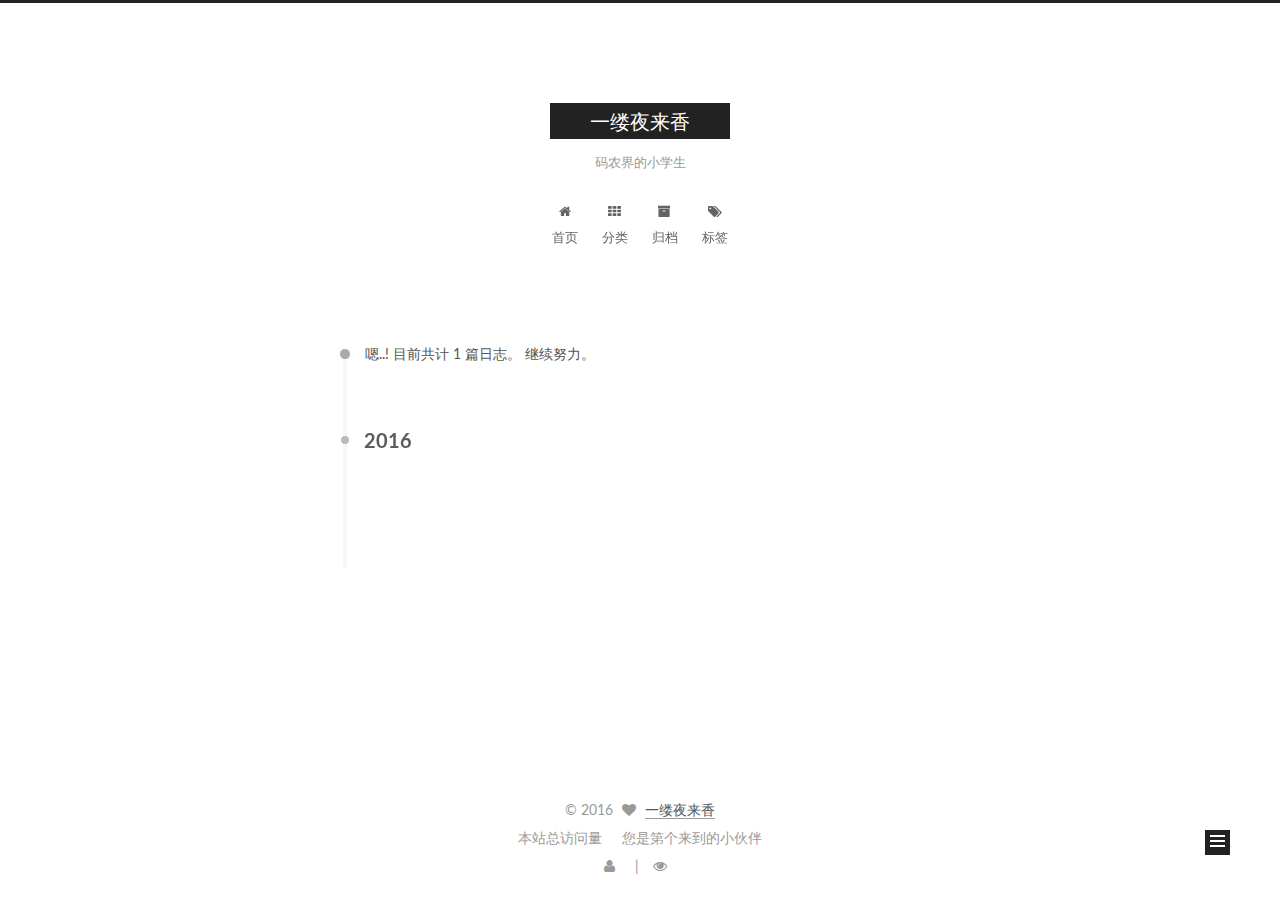
==== archives/index.html @ daef3a77 "Site updated: 2016-09-04 01:50:16" ====
<!doctype html>



  


<html class="theme-next muse use-motion">
<head>
  <meta charset="UTF-8"/>
<meta http-equiv="X-UA-Compatible" content="IE=edge,chrome=1" />
<meta name="viewport" content="width=device-width, initial-scale=1, maximum-scale=1"/>



<meta http-equiv="Cache-Control" content="no-transform" />
<meta http-equiv="Cache-Control" content="no-siteapp" />












  
  
  <link href="/vendors/fancybox/source/jquery.fancybox.css?v=2.1.5" rel="stylesheet" type="text/css" />




  
  
  
  

  
    
    
  

  

  

  

  

  
    
    
    <link href="//fonts.googleapis.com/css?family=Lato:300,300italic,400,400italic,700,700italic&subset=latin,latin-ext" rel="stylesheet" type="text/css">
  






<link href="/vendors/font-awesome/css/font-awesome.min.css?v=4.4.0" rel="stylesheet" type="text/css" />

<link href="/css/main.css?v=5.0.1" rel="stylesheet" type="text/css" />


  <meta name="keywords" content="Yuri, 张晓飞, iOS, Developer, 开发" />








  <link rel="shortcut icon" type="image/x-icon" href="/images/favicon.ico?v=5.0.1" />






<meta name="description" content="身为一名码农界身患轻微洁癖症的弱鸡，在此记录下自己所学所记！">
<meta property="og:type" content="website">
<meta property="og:title" content="一缕夜来香">
<meta property="og:url" content="http://yoursite.com/archives/index.html">
<meta property="og:site_name" content="一缕夜来香">
<meta property="og:description" content="身为一名码农界身患轻微洁癖症的弱鸡，在此记录下自己所学所记！">
<meta name="twitter:card" content="summary">
<meta name="twitter:title" content="一缕夜来香">
<meta name="twitter:description" content="身为一名码农界身患轻微洁癖症的弱鸡，在此记录下自己所学所记！">



<script type="text/javascript" id="hexo.configuration">
  var NexT = window.NexT || {};
  var CONFIG = {
    scheme: 'Muse',
    sidebar: {"position":"left","display":"hide"},
    fancybox: true,
    motion: true,
    duoshuo: {
      userId: 0,
      author: '主编大人'
    }
  };
</script>




  <link rel="canonical" href="http://yoursite.com/archives/"/>

  <title> 归档 | 一缕夜来香 </title>
</head>

<body itemscope itemtype="http://schema.org/WebPage" lang="zh-Hans">

  



  <script type="text/javascript">
    var _hmt = _hmt || [];
    (function() {
      var hm = document.createElement("script");
      hm.src = "//hm.baidu.com/hm.js?8226469474bf3da31503fc166f8c2d74";
      var s = document.getElementsByTagName("script")[0];
      s.parentNode.insertBefore(hm, s);
    })();
  </script>








  
  
    
  

  <div class="container one-collumn sidebar-position-left  page-archive  ">
    <div class="headband"></div>

    <header id="header" class="header" itemscope itemtype="http://schema.org/WPHeader">
      <div class="header-inner"><div class="site-meta ">
  

  <div class="custom-logo-site-title">
    <a href="/"  class="brand" rel="start">
      <span class="logo-line-before"><i></i></span>
      <span class="site-title">一缕夜来香</span>
      <span class="logo-line-after"><i></i></span>
    </a>
  </div>
  <p class="site-subtitle">码农界的小学生</p>
</div>

<div class="site-nav-toggle">
  <button>
    <span class="btn-bar"></span>
    <span class="btn-bar"></span>
    <span class="btn-bar"></span>
  </button>
</div>

<nav class="site-nav">
  

  
    <ul id="menu" class="menu">
      
        
        <li class="menu-item menu-item-home">
          <a href="/" rel="section">
            
              <i class="menu-item-icon fa fa-fw fa-home"></i> <br />
            
            首页
          </a>
        </li>
      
        
        <li class="menu-item menu-item-categories">
          <a href="/categories" rel="section">
            
              <i class="menu-item-icon fa fa-fw fa-th"></i> <br />
            
            分类
          </a>
        </li>
      
        
        <li class="menu-item menu-item-archives">
          <a href="/archives" rel="section">
            
              <i class="menu-item-icon fa fa-fw fa-archive"></i> <br />
            
            归档
          </a>
        </li>
      
        
        <li class="menu-item menu-item-tags">
          <a href="/tags" rel="section">
            
              <i class="menu-item-icon fa fa-fw fa-tags"></i> <br />
            
            标签
          </a>
        </li>
      

      
    </ul>
  

  
</nav>

 </div>
    </header>

    <main id="main" class="main">
      <div class="main-inner">
        <div class="content-wrap">
          <div id="content" class="content">
            

  <section id="posts" class="posts-collapse">
    <span class="archive-move-on"></span>

    <span class="archive-page-counter">
      
      
      
        
      
      嗯..! 目前共计 1 篇日志。 继续努力。
    </span>

    

      
      
      

      
        
        <div class="collection-title">
          <h2 class="archive-year motion-element" id="archive-year-2016">2016</h2>
        </div>
      
      

      

  <article class="post post-type-normal" itemscope itemtype="http://schema.org/Article">
    <header class="post-header">

      <h1 class="post-title">
        
            <a class="post-title-link" href="/2016/09/03/Markdown-Entry-level/" itemprop="url">
              
                <span itemprop="name">Markdown --入门</span>
              
            </a>
        
      </h1>

      <div class="post-meta">
        <time class="post-time" itemprop="dateCreated"
              datetime="2016-09-03T22:09:18+08:00"
              content="2016-09-03" >
          09-03
        </time>
      </div>

    </header>
  </article>



    

  </section>

  



          </div>
          


          

        </div>
        
          
  
  <div class="sidebar-toggle">
    <div class="sidebar-toggle-line-wrap">
      <span class="sidebar-toggle-line sidebar-toggle-line-first"></span>
      <span class="sidebar-toggle-line sidebar-toggle-line-middle"></span>
      <span class="sidebar-toggle-line sidebar-toggle-line-last"></span>
    </div>
  </div>

  <aside id="sidebar" class="sidebar">
    <div class="sidebar-inner">

      

      

      <section class="site-overview sidebar-panel  sidebar-panel-active ">
        <div class="site-author motion-element" itemprop="author" itemscope itemtype="http://schema.org/Person">
          <img class="site-author-image" itemprop="image"
               src="/images/avatar.jpeg"
               alt="一缕夜来香" />
          <p class="site-author-name" itemprop="name">一缕夜来香</p>
          <p class="site-description motion-element" itemprop="description">身为一名码农界身患轻微洁癖症的弱鸡，在此记录下自己所学所记！</p>
        </div>
        <nav class="site-state motion-element">
          <div class="site-state-item site-state-posts">
            <a href="/archives">
              <span class="site-state-item-count">1</span>
              <span class="site-state-item-name">日志</span>
            </a>
          </div>

          
            <div class="site-state-item site-state-categories">
              <a href="/categories">
                <span class="site-state-item-count">1</span>
                <span class="site-state-item-name">分类</span>
              </a>
            </div>
          

          
            <div class="site-state-item site-state-tags">
              <a href="/tags">
                <span class="site-state-item-count">1</span>
                <span class="site-state-item-name">标签</span>
              </a>
            </div>
          

        </nav>

        

        <div class="links-of-author motion-element">
          
        </div>

        
        

        
        

      </section>

      

    </div>
  </aside>


        
      </div>
    </main>

    <footer id="footer" class="footer">
      <div class="footer-inner">
        <div class="copyright" >
  
  &copy; 
  <span itemprop="copyrightYear">2016</span>
  <span class="with-love">
    <i class="fa fa-heart"></i>
  </span>
  <a href="https://github.com/Yuri-Zhang">
  <span class="author" itemprop="copyrightHolder">一缕夜来香</span>
  </a>
</div>

<div >
<script async src="https://dn-lbstatics.qbox.me/busuanzi/2.3/busuanzi.pure.mini.js"></script>

本站总访问量 <span id="busuanzi_value_site_pv"></span> &nbsp&nbsp&nbsp
您是第<span id="busuanzi_value_site_uv"></span>个来到的小伙伴
</div>



        

<div class="busuanzi-count">

  <script async src="https://dn-lbstatics.qbox.me/busuanzi/2.3/busuanzi.pure.mini.js"></script>

  
    <span class="site-uv"><i class="fa fa-user"></i><span class="busuanzi-value" id="busuanzi_value_site_uv"></span></span>
  

  
    <span class="site-pv"><i class="fa fa-eye"></i><span class="busuanzi-value" id="busuanzi_value_site_pv"></span></span>
  
  
</div>



        
      </div>
    </footer>

    <div class="back-to-top">
      <i class="fa fa-arrow-up"></i>
    </div>
  </div>

  

<script type="text/javascript">
  if (Object.prototype.toString.call(window.Promise) !== '[object Function]') {
    window.Promise = null;
  }
</script>









  



  
  <script type="text/javascript" src="/vendors/jquery/index.js?v=2.1.3"></script>

  
  <script type="text/javascript" src="/vendors/fastclick/lib/fastclick.min.js?v=1.0.6"></script>

  
  <script type="text/javascript" src="/vendors/jquery_lazyload/jquery.lazyload.js?v=1.9.7"></script>

  
  <script type="text/javascript" src="/vendors/velocity/velocity.min.js?v=1.2.1"></script>

  
  <script type="text/javascript" src="/vendors/velocity/velocity.ui.min.js?v=1.2.1"></script>

  
  <script type="text/javascript" src="/vendors/fancybox/source/jquery.fancybox.pack.js?v=2.1.5"></script>


  


  <script type="text/javascript" src="/js/src/utils.js?v=5.0.1"></script>

  <script type="text/javascript" src="/js/src/motion.js?v=5.0.1"></script>



  
  

  
  
    <script type="text/javascript" id="motion.page.archive">
      $('.archive-year').velocity('transition.slideLeftIn');
    </script>
  


  


  <script type="text/javascript" src="/js/src/bootstrap.js?v=5.0.1"></script>



  

  
    
  

  <script type="text/javascript">
    var duoshuoQuery = {short_name:"yuriZhang"};
    (function() {
      var ds = document.createElement('script');
      ds.type = 'text/javascript';ds.async = true;
      ds.id = 'duoshuo-script';
      ds.src = (document.location.protocol == 'https:' ? 'https:' : 'http:') + '//static.duoshuo.com/embed.js';
      ds.charset = 'UTF-8';
      (document.getElementsByTagName('head')[0]
      || document.getElementsByTagName('body')[0]).appendChild(ds);
    })();
  </script>

  
    
    <script src="/vendors/ua-parser-js/dist/ua-parser.min.js?v=0.7.9"></script>
    <script src="/js/src/hook-duoshuo.js"></script>
  






  
  

  

  

  
  <script src="https://cdn1.lncld.net/static/js/av-core-mini-0.6.1.js"></script>
  <script>AV.initialize("wC2yQPyVzSHavWP2VVxGNgS5-gzGzoHsz", "Kh1sPhm7o3OYrS1BDPRn17fr");</script>
  <script>
    function showTime(Counter) {
      var query = new AV.Query(Counter);
      var entries = [];
      var $visitors = $(".leancloud_visitors");

      $visitors.each(function () {
        entries.push( $(this).attr("id").trim() );
      });

      query.containedIn('url', entries);
      query.find()
        .done(function (results) {
          var COUNT_CONTAINER_REF = '.leancloud-visitors-count';

          if (results.length === 0) {
            $visitors.find(COUNT_CONTAINER_REF).text(0);
            return;
          }

          for (var i = 0; i < results.length; i++) {
            var item = results[i];
            var url = item.get('url');
            var time = item.get('time');
            var element = document.getElementById(url);

            $(element).find(COUNT_CONTAINER_REF).text(time);
          }
          for(var i = 0; i < entries.length; i++) {
            var url = entries[i];
            var element = document.getElementById(url);
            var countSpan = $(element).find(COUNT_CONTAINER_REF);
            if( countSpan.text() == '') {
              countSpan.text(0);
            }
          }
        })
        .fail(function (object, error) {
          console.log("Error: " + error.code + " " + error.message);
        });
    }

    function addCount(Counter) {
      var $visitors = $(".leancloud_visitors");
      var url = $visitors.attr('id').trim();
      var title = $visitors.attr('data-flag-title').trim();
      var query = new AV.Query(Counter);

      query.equalTo("url", url);
      query.find({
        success: function(results) {
          if (results.length > 0) {
            var counter = results[0];
            counter.fetchWhenSave(true);
            counter.increment("time");
            counter.save(null, {
              success: function(counter) {
                var $element = $(document.getElementById(url));
                $element.find('.leancloud-visitors-count').text(counter.get('time'));
              },
              error: function(counter, error) {
                console.log('Failed to save Visitor num, with error message: ' + error.message);
              }
            });
          } else {
            var newcounter = new Counter();
            /* Set ACL */
            var acl = new AV.ACL();
            acl.setPublicReadAccess(true);
            acl.setPublicWriteAccess(true);
            newcounter.setACL(acl);
            /* End Set ACL */
            newcounter.set("title", title);
            newcounter.set("url", url);
            newcounter.set("time", 1);
            newcounter.save(null, {
              success: function(newcounter) {
                var $element = $(document.getElementById(url));
                $element.find('.leancloud-visitors-count').text(newcounter.get('time'));
              },
              error: function(newcounter, error) {
                console.log('Failed to create');
              }
            });
          }
        },
        error: function(error) {
          console.log('Error:' + error.code + " " + error.message);
        }
      });
    }

    $(function() {
      var Counter = AV.Object.extend("Counter");
      if ($('.leancloud_visitors').length == 1) {
        addCount(Counter);
      } else if ($('.post-title-link').length > 1) {
        showTime(Counter);
      }
    });
  </script>



  

</body>
</html>
---- css/main.css ----
/* normalize.css v3.0.2 | MIT License | git.io/normalize */
html {
  font-family: sans-serif; /* 1 */
  -ms-text-size-adjust: 100%; /* 2 */
  -webkit-text-size-adjust: 100%; /* 2 */
}
body {
  margin: 0;
}
article,
aside,
details,
figcaption,
figure,
footer,
header,
hgroup,
main,
menu,
nav,
section,
summary {
  display: block;
}
audio,
canvas,
progress,
video {
  display: inline-block; /* 1 */
  vertical-align: baseline; /* 2 */
}
audio:not([controls]) {
  display: none;
  height: 0;
}
[hidden],
template {
  display: none;
}
a {
  background-color: transparent;
}
a:active,
a:hover {
  outline: 0;
}
abbr[title] {
  border-bottom: 1px dotted;
}
b,
strong {
  font-weight: bold;
}
dfn {
  font-style: italic;
}
h1 {
  font-size: 2em;
  margin: 0.67em 0;
}
mark {
  background: #ff0;
  color: #000;
}
small {
  font-size: 80%;
}
sub,
sup {
  font-size: 75%;
  line-height: 0;
  position: relative;
  vertical-align: baseline;
}
sup {
  top: -0.5em;
}
sub {
  bottom: -0.25em;
}
img {
  border: 0;
}
svg:not(:root) {
  overflow: hidden;
}
figure {
  margin: 1em 40px;
}
hr {
  -moz-box-sizing: content-box;
  box-sizing: content-box;
  height: 0;
}
pre {
  overflow: auto;
}
code,
kbd,
pre,
samp {
  font-family: monospace, monospace;
  font-size: 1em;
}
button,
input,
optgroup,
select,
textarea {
  color: inherit; /* 1 */
  font: inherit; /* 2 */
  margin: 0; /* 3 */
}
button {
  overflow: visible;
}
button,
select {
  text-transform: none;
}
button,
html input[type="button"],
input[type="reset"],
input[type="submit"] {
  -webkit-appearance: button; /* 2 */
  cursor: pointer; /* 3 */
}
button[disabled],
html input[disabled] {
  cursor: default;
}
button::-moz-focus-inner,
input::-moz-focus-inner {
  border: 0;
  padding: 0;
}
input {
  line-height: normal;
}
input[type="checkbox"],
input[type="radio"] {
  box-sizing: border-box; /* 1 */
  padding: 0; /* 2 */
}
input[type="number"]::-webkit-inner-spin-button,
input[type="number"]::-webkit-outer-spin-button {
  height: auto;
}
input[type="search"] {
  -webkit-appearance: textfield; /* 1 */
  -moz-box-sizing: content-box;
  -webkit-box-sizing: content-box; /* 2 */
  box-sizing: content-box;
}
input[type="search"]::-webkit-search-cancel-button,
input[type="search"]::-webkit-search-decoration {
  -webkit-appearance: none;
}
fieldset {
  border: 1px solid #c0c0c0;
  margin: 0 2px;
  padding: 0.35em 0.625em 0.75em;
}
legend {
  border: 0; /* 1 */
  padding: 0; /* 2 */
}
textarea {
  overflow: auto;
}
optgroup {
  font-weight: bold;
}
table {
  border-collapse: collapse;
  border-spacing: 0;
}
td,
th {
  padding: 0;
}
::selection {
  background: #262a30;
  color: #fff;
}
body {
  position: relative;
  font-family: 'Lato', "PingFang SC", "Microsoft YaHei", sans-serif;
  font-size: 14px;
  line-height: 2;
  color: #555;
  background: #fff;
}
@media (max-width: 767px) {
  body {
    padding-right: 0 !important;
  }
}
@media (min-width: 768px) and (max-width: 991px) {
  body {
    padding-right: 0 !important;
  }
}
@media (min-width: 1600px) {
  body {
    font-size: 16px;
  }
}
h1,
h2,
h3,
h4,
h5,
h6 {
  margin: 0;
  padding: 0;
  font-weight: bold;
  line-height: 1.5;
  font-family: 'Lato', "PingFang SC", "Microsoft YaHei", sans-serif;
}
h2,
h3,
h4,
h5,
h6 {
  margin: 20px 0 15px;
}
h1 {
  font-size: 22px;
}
@media (max-width: 767px) {
  h1 {
    font-size: 18px;
  }
}
h2 {
  font-size: 20px;
}
@media (max-width: 767px) {
  h2 {
    font-size: 16px;
  }
}
h3 {
  font-size: 18px;
}
@media (max-width: 767px) {
  h3 {
    font-size: 14px;
  }
}
h4 {
  font-size: 16px;
}
@media (max-width: 767px) {
  h4 {
    font-size: 12px;
  }
}
h5 {
  font-size: 14px;
}
@media (max-width: 767px) {
  h5 {
    font-size: 10px;
  }
}
h6 {
  font-size: 12px;
}
@media (max-width: 767px) {
  h6 {
    font-size: 8px;
  }
}
p {
  margin: 0 0 25px 0;
}
a {
  color: #555;
  text-decoration: none;
  border-bottom: 1px solid #999;
  word-wrap: break-word;
}
a:hover {
  color: #222;
  border-bottom-color: #222;
}
ul {
  list-style: none;
}
blockquote {
  margin: 0;
  padding: 0;
}
img {
  display: block;
  margin: auto;
  max-width: 100%;
  height: auto;
}
hr {
  margin: 40px 0;
  height: 3px;
  border: none;
  background-color: #ddd;
  background-image: repeating-linear-gradient(-45deg, #fff, #fff 4px, transparent 4px, transparent 8px);
}
blockquote {
  padding: 0 15px;
  color: #666;
  border-left: 4px solid #ddd;
}
blockquote cite::before {
  content: "-";
  padding: 0 5px;
}
dt {
  font-weight: 700;
}
dd {
  margin: 0;
  padding: 0;
}
.text-left {
  text-align: left;
}
.text-center {
  text-align: center;
}
.text-right {
  text-align: right;
}
.text-justify {
  text-align: justify;
}
.text-nowrap {
  white-space: nowrap;
}
.text-lowercase {
  text-transform: lowercase;
}
.text-uppercase {
  text-transform: uppercase;
}
.text-capitalize {
  text-transform: capitalize;
}
.center-block {
  display: block;
  margin-left: auto;
  margin-right: auto;
}
.clearfix:before,
.clearfix:after {
  content: " ";
  display: table;
}
.clearfix:after {
  clear: both;
}
.pullquote {
  width: 45%;
}
.pullquote.left {
  float: left;
  margin-left: 5px;
  margin-right: 10px;
}
.pullquote.right {
  float: right;
  margin-left: 10px;
  margin-right: 5px;
}
.affix.affix.affix {
  position: fixed;
}
.translation {
  margin-top: -20px;
  font-size: 14px;
  color: #999;
}
.scrollbar-measure {
  width: 100px;
  height: 100px;
  overflow: scroll;
  position: absolute;
  top: -9999px;
}
.use-motion .motion-element {
  opacity: 0;
}
#local-search-input {
  padding: 3px;
  border: none;
  text-indent: 14px;
  border-radius: 0;
  width: 140px;
  outline: none;
  border-bottom: 1px solid #999;
  background: inherit;
  opacity: 0.5;
}
#local-search-input:focus {
  opacity: 1;
}
.search-icon {
  position: absolute;
  top: 9px;
}
table {
  margin: 20px 0;
  width: 100%;
  border-collapse: collapse;
  border-spacing: 0;
  border: 1px solid #ddd;
  font-size: 14px;
  table-layout: fixed;
  word-wrap: break-all;
}
table>tbody>tr:nth-of-type(odd) {
  background-color: #f9f9f9;
}
table>tbody>tr:hover {
  background-color: #f5f5f5;
}
caption,
th,
td {
  padding: 8px;
  text-align: left;
  vertical-align: middle;
  font-weight: normal;
}
th,
td {
  border-bottom: 3px solid #ddd;
  border-right: 1px solid #eee;
}
th {
  padding-bottom: 10px;
  font-weight: 700;
}
td {
  border-bottom-width: 1px;
}
html,
body {
  height: 100%;
}
.container {
  position: relative;
  min-height: 100%;
}
.header-inner {
  margin: 0 auto;
  padding: 100px 0 70px;
  width: 700px;
}
@media (min-width: 1600px) {
  .container .header-inner {
    width: 900px;
  }
}
.main {
  padding-bottom: 150px;
}
.main-inner {
  margin: 0 auto;
  width: 700px;
}
@media (min-width: 1600px) {
  .container .main-inner {
    width: 900px;
  }
}
.footer {
  position: absolute;
  left: 0;
  bottom: 0;
  width: 100%;
  min-height: 50px;
}
.footer-inner {
  box-sizing: border-box;
  margin: 20px auto;
  width: 700px;
}
@media (min-width: 1600px) {
  .container .footer-inner {
    width: 900px;
  }
}
pre,
.highlight {
  overflow: auto;
  margin: 20px 0;
  padding: 15px;
  font-size: 13px;
  color: #ccc;
  background: #2d2d2d;
  line-height: 1.6;
}
pre,
code {
  font-family: consolas, Menlo, "PingFang SC", "Microsoft YaHei", monospace;
}
code {
  padding: 2px 4px;
  word-break: break-all;
  color: #555;
  background: #eee;
  border-radius: 4px;
  font-size: 13px;
}
pre code {
  padding: 0;
  color: #ccc;
  background: none;
  text-shadow: none;
}
.highlight pre {
  border: none;
  margin: 0;
  padding: 1px;
}
.highlight table {
  margin: 0;
  width: auto;
  border: none;
}
.highlight td {
  border: none;
  padding: 0;
}
.highlight figcaption {
  font-size: 1em;
  color: #ccc;
  line-height: 1em;
  margin-bottom: 1em;
}
.highlight figcaption:before,
.highlight figcaption:after {
  content: " ";
  display: table;
}
.highlight figcaption:after {
  clear: both;
}
.highlight figcaption a {
  float: right;
  color: #ccc;
}
.highlight figcaption a:hover {
  border-bottom-color: #ccc;
}
.highlight .gutter pre {
  color: #666;
  text-align: right;
  padding-right: 20px;
}
.highlight .line {
  height: 20px;
}
.gist table {
  width: auto;
}
.gist table td {
  border: none;
}
pre .comment {
  color: #999;
}
pre .variable,
pre .attribute,
pre .tag,
pre .regexp,
pre .ruby .constant,
pre .xml .tag .title,
pre .xml .pi,
pre .xml .doctype,
pre .html .doctype,
pre .css .id,
pre .css .class,
pre .css .pseudo {
  color: #f2777a;
}
pre .number,
pre .preprocessor,
pre .built_in,
pre .literal,
pre .params,
pre .constant,
pre .command {
  color: #f99157;
}
pre .ruby .class .title,
pre .css .rules .attribute,
pre .string,
pre .value,
pre .inheritance,
pre .header,
pre .ruby .symbol,
pre .xml .cdata,
pre .special,
pre .number,
pre .formula {
  color: #9c9;
}
pre .title,
pre .css .hexcolor {
  color: #6cc;
}
pre .function,
pre .python .decorator,
pre .python .title,
pre .ruby .function .title,
pre .ruby .title .keyword,
pre .perl .sub,
pre .javascript .title,
pre .coffeescript .title {
  color: #69c;
}
pre .keyword,
pre .javascript .function {
  color: #c9c;
}
.full-image.full-image.full-image {
  border: none;
  max-width: 100%;
  width: auto;
  margin: 20px auto;
}
@media (min-width: 992px) {
  .full-image.full-image.full-image {
    max-width: none;
    width: 126%;
    margin: 0 -13%;
  }
}
.blockquote-center,
.page-home .post-type-quote blockquote,
.page-post-detail .post-type-quote blockquote {
  position: relative;
  margin: 40px 0;
  padding: 0;
  border-left: none;
  text-align: center;
}
.blockquote-center::before,
.page-home .post-type-quote blockquote::before,
.page-post-detail .post-type-quote blockquote::before,
.blockquote-center::after,
.page-home .post-type-quote blockquote::after,
.page-post-detail .post-type-quote blockquote::after {
  position: absolute;
  content: ' ';
  display: block;
  width: 100%;
  height: 24px;
  opacity: 0.2;
  background-repeat: no-repeat;
  background-position: 0 -6px;
  background-size: 22px 22px;
}
.blockquote-center::before,
.page-home .post-type-quote blockquote::before,
.page-post-detail .post-type-quote blockquote::before {
  top: -20px;
  background-image: url("../images/quote-l.svg");
  border-top: 1px solid #ccc;
}
.blockquote-center::after,
.page-home .post-type-quote blockquote::after,
.page-post-detail .post-type-quote blockquote::after {
  bottom: -20px;
  background-image: url("../images/quote-r.svg");
  border-bottom: 1px solid #ccc;
  background-position: 100% 8px;
}
.blockquote-center p,
.page-home .post-type-quote blockquote p,
.page-post-detail .post-type-quote blockquote p,
.blockquote-center div,
.page-home .post-type-quote blockquote div,
.page-post-detail .post-type-quote blockquote div {
  text-align: center;
}
.post .post-body .group-picture img {
  box-sizing: border-box;
  padding: 0 3px;
  border: none;
}
.post .group-picture-row {
  overflow: hidden;
  margin-top: 6px;
}
.post .group-picture-row:first-child {
  margin-top: 0;
}
.post .group-picture-column {
  float: left;
}
.page-post-detail .post-body .group-picture-column {
  float: none;
  margin-top: 10px;
  width: auto !important;
}
.page-post-detail .post-body .group-picture-column img {
  margin: 0 auto;
}
.page-archive .group-picture-container {
  overflow: hidden;
}
.page-archive .group-picture-row {
  float: left;
}
.page-archive .group-picture-row:first-child {
  margin-top: 6px;
}
.page-archive .group-picture-column {
  max-width: 150px;
  max-height: 150px;
}
.btn {
  display: inline-block;
  padding: 0 20px;
  font-size: 14px;
  color: #fff;
  background: #222;
  border: 2px solid #222;
  text-decoration: none;
  border-radius: 0;
  transition-property: background-color;
  transition-duration: 0.2s;
  transition-timing-function: ease-in-out;
  transition-delay: 0s;
}
.btn:hover,
.post-more-link .btn:hover {
  border-color: #222;
  color: #222;
  background: #fff;
}
.btn-bar {
  display: block;
  width: 22px;
  height: 2px;
  background: #555;
  border-radius: 1px;
}
.btn-bar+.btn-bar {
  margin-top: 4px;
}
.pagination {
  margin: 120px 0 40px;
  text-align: center;
  border-top: 1px solid #eee;
}
.page-number-basic,
.pagination .prev,
.pagination .next,
.pagination .page-number,
.pagination .space {
  display: inline-block;
  position: relative;
  top: -1px;
  margin: 0 10px;
  padding: 0 10px;
  line-height: 30px;
}
@media (max-width: 767px) {
  .page-number-basic,
  .pagination .prev,
  .pagination .next,
  .pagination .page-number,
  .pagination .space {
    margin: 0 5px;
  }
}
.pagination .prev,
.pagination .next,
.pagination .page-number {
  border-bottom: 0;
  border-top: 1px solid #eee;
  transition-property: border-color;
  transition-duration: 0.2s;
  transition-timing-function: ease-in-out;
  transition-delay: 0s;
}
.pagination .prev:hover,
.pagination .next:hover,
.pagination .page-number:hover {
  border-top-color: #222;
}
.pagination .space {
  padding: 0;
  margin: 0;
}
.pagination .prev {
  margin-left: 0;
}
.pagination .next {
  margin-right: 0;
}
.pagination .page-number.current {
  color: #fff;
  background: #ccc;
  border-top-color: #ccc;
}
@media (max-width: 767px) {
  .pagination {
    border-top: none;
  }
  .pagination .prev,
  .pagination .next,
  .pagination .page-number {
    margin-bottom: 10px;
    border-top: 0;
    border-bottom: 1px solid #eee;
  }
  .pagination .prev:hover,
  .pagination .next:hover,
  .pagination .page-number:hover {
    border-bottom-color: #222;
  }
}
.comments {
  margin: 60px 20px 0;
}
.tag-cloud {
  text-align: center;
}
.tag-cloud a {
  display: inline-block;
  margin: 10px;
}
.back-to-top {
  box-sizing: border-box;
  position: fixed;
  bottom: -100px;
  right: 50px;
  z-index: 1050;
  padding: 0 6px;
  width: 25px;
  background: #222;
  font-size: 12px;
  opacity: 1;
  color: #fff;
  cursor: pointer;
  text-align: center;
  -webkit-transform: translateZ(0);
  transition-property: bottom;
  transition-duration: 0.2s;
  transition-timing-function: ease-in-out;
  transition-delay: 0s;
}
@media (max-width: 767px) {
  .back-to-top {
    display: none;
  }
}
@media (min-width: 768px) and (max-width: 991px) {
  .back-to-top {
    display: none;
  }
}
.back-to-top.back-to-top-on {
  bottom: 19px;
}
.header {
  background: #fff;
}
.header-inner {
  position: relative;
}
.headband {
  height: 3px;
  background: #222;
}
.site-meta {
  margin: 0;
  text-align: center;
}
@media (max-width: 767px) {
  .site-meta {
    text-align: center;
  }
}
.brand {
  position: relative;
  display: inline-block;
  padding: 0 40px;
  color: #fff;
  background: #222;
  border-bottom: none;
}
.brand:hover {
  color: #fff;
}
.logo {
  display: inline-block;
  margin-right: 5px;
  line-height: 36px;
  vertical-align: top;
}
.site-title {
  display: inline-block;
  vertical-align: top;
  line-height: 36px;
  font-size: 20px;
  font-weight: normal;
  font-family: 'Lato', "PingFang SC", "Microsoft YaHei", sans-serif;
}
.site-subtitle {
  margin-top: 10px;
  font-size: 13px;
  color: #999;
}
.use-motion .brand {
  opacity: 0;
}
.use-motion .logo,
.use-motion .site-title,
.use-motion .site-subtitle {
  opacity: 0;
  position: relative;
  top: -10px;
}
.site-nav-toggle {
  display: none;
  position: absolute;
  top: 10px;
  left: 10px;
}
@media (max-width: 767px) {
  .site-nav-toggle {
    display: block;
  }
}
.site-nav-toggle button {
  margin-top: 2px;
  padding: 9px 10px;
  background: transparent;
  border: none;
}
@media (max-width: 767px) {
  .site-nav {
    display: none;
    margin: 0 -10px;
    padding: 0 10px;
    clear: both;
    border-top: 1px solid #ddd;
  }
}
@media (min-width: 768px) and (max-width: 991px) {
  .site-nav {
    display: block !important;
  }
}
@media (min-width: 992px) {
  .site-nav {
    display: block !important;
  }
}
.menu {
  margin-top: 20px;
  padding-left: 0;
  text-align: center;
}
.menu .menu-item {
  display: inline-block;
  margin: 0 10px;
}
@media screen and (max-width: 767px) {
  .menu .menu-item {
    margin-top: 10px;
  }
}
.menu .menu-item a {
  display: block;
  font-size: 13px;
  text-transform: capitalize;
  line-height: inherit;
  border-bottom: 1px solid transparent;
  transition-property: border-color;
  transition-duration: 0.2s;
  transition-timing-function: ease-in-out;
  transition-delay: 0s;
}
.menu .menu-item a:hover {
  border-bottom-color: #222;
}
.menu .menu-item .fa {
  margin-right: 5px;
}
.use-motion .menu-item {
  opacity: 0;
}
.post-body {
  font-family: 'Lato', "PingFang SC", "Microsoft YaHei", sans-serif;
}
@media (max-width: 767px) {
  .post-body {
    word-break: break-word;
  }
}
.post-body .fancybox img {
  display: block !important;
  margin: 0 auto;
  cursor: pointer;
  cursor: zoom-in;
  cursor: -webkit-zoom-in;
}
.post-body .image-caption,
.post-body .figure .caption {
  margin: 10px auto 15px;
  text-align: center;
  font-size: 14px;
  color: #999;
  font-weight: bold;
  line-height: 1;
}
.post-sticky-flag {
  display: inline-block;
  font-size: 16px;
  -ms-transform: rotate(30deg);
  -webkit-transform: rotate(30deg);
  -moz-transform: rotate(30deg);
  -ms-transform: rotate(30deg);
  -o-transform: rotate(30deg);
  transform: rotate(30deg);
}
.posts-expand {
  padding-top: 40px;
}
@media (max-width: 767px) {
  .posts-expand {
    margin: 0 20px;
  }
  .post-body pre,
  .post-body .highlight {
    padding: 10px;
  }
  .post-body pre .gutter pre,
  .post-body .highlight .gutter pre {
    padding-right: 10px;
  }
}
@media (min-width: 992px) {
  .posts-expand .post-body {
    text-align: justify;
  }
}
.posts-expand .post-body h2,
.posts-expand .post-body h3,
.posts-expand .post-body h4,
.posts-expand .post-body h5,
.posts-expand .post-body h6 {
  padding-top: 10px;
}
.posts-expand .post-body h2 .header-anchor,
.posts-expand .post-body h3 .header-anchor,
.posts-expand .post-body h4 .header-anchor,
.posts-expand .post-body h5 .header-anchor,
.posts-expand .post-body h6 .header-anchor {
  float: right;
  margin-left: 10px;
  color: #ccc;
  border-bottom-style: none;
  visibility: hidden;
}
.posts-expand .post-body h2 .header-anchor:hover,
.posts-expand .post-body h3 .header-anchor:hover,
.posts-expand .post-body h4 .header-anchor:hover,
.posts-expand .post-body h5 .header-anchor:hover,
.posts-expand .post-body h6 .header-anchor:hover {
  color: inherit;
}
.posts-expand .post-body h2:hover .header-anchor,
.posts-expand .post-body h3:hover .header-anchor,
.posts-expand .post-body h4:hover .header-anchor,
.posts-expand .post-body h5:hover .header-anchor,
.posts-expand .post-body h6:hover .header-anchor {
  visibility: visible;
}
.posts-expand .post-body ul li {
  list-style: circle;
}
.posts-expand .post-body img {
  box-sizing: border-box;
  margin: auto;
  padding: 3px;
  border: 1px solid #ddd;
}
.posts-expand .fancybox img {
  margin: 0 auto;
}
@media (max-width: 767px) {
  .posts-collapse {
    margin: 0 20px;
  }
  .posts-collapse .post-title,
  .posts-collapse .post-meta {
    display: block;
    width: auto;
    text-align: left;
  }
}
.posts-collapse {
  position: relative;
  z-index: 1010;
  margin-left: 55px;
}
.posts-collapse::after {
  content: " ";
  position: absolute;
  top: 20px;
  left: 0;
  margin-left: -2px;
  width: 4px;
  height: 100%;
  background: #f5f5f5;
  z-index: -1;
}
@media (max-width: 767px) {
  .posts-collapse {
    margin: 0 20px;
  }
}
.posts-collapse .collection-title {
  position: relative;
  margin: 60px 0;
}
.posts-collapse .collection-title h2 {
  margin-left: 20px;
}
.posts-collapse .collection-title small {
  color: #bbb;
}
.posts-collapse .collection-title::before {
  content: " ";
  position: absolute;
  left: 0;
  top: 50%;
  margin-left: -4px;
  margin-top: -4px;
  width: 8px;
  height: 8px;
  background: #bbb;
  border-radius: 50%;
}
.posts-collapse .post {
  margin: 30px 0;
}
.posts-collapse .post-header {
  position: relative;
  transition-duration: 0.2s;
  transition-timing-function: ease-in-out;
  transition-delay: 0s;
  transition-property: border;
  border-bottom: 1px dashed #ccc;
}
.posts-collapse .post-header::before {
  content: " ";
  position: absolute;
  left: 0;
  top: 12px;
  width: 6px;
  height: 6px;
  margin-left: -4px;
  background: #bbb;
  border-radius: 50%;
  border: 1px solid #fff;
  transition-duration: 0.2s;
  transition-timing-function: ease-in-out;
  transition-delay: 0s;
  transition-property: background;
}
.posts-collapse .post-header:hover {
  border-bottom-color: #666;
}
.posts-collapse .post-header:hover::before {
  background: #222;
}
.posts-collapse .post-meta {
  position: absolute;
  font-size: 12px;
  left: 20px;
  top: 5px;
}
.posts-collapse .post-comments-count {
  display: none;
}
.posts-collapse .post-title {
  margin-left: 60px;
  font-size: 16px;
  font-weight: normal;
  line-height: inherit;
}
.posts-collapse .post-title::after {
  margin-left: 3px;
  opacity: 0.6;
}
.posts-collapse .post-title a {
  color: #666;
  border-bottom: none;
}
.page-home .post-type-quote .post-header,
.page-post-detail .post-type-quote .post-header,
.page-home .post-type-quote .post-tags,
.page-post-detail .post-type-quote .post-tags {
  display: none;
}
.posts-expand .post-title {
  font-size: 26px;
  text-align: center;
  word-break: break-word;
  font-weight: 400;
}
@media (max-width: 767px) {
  .posts-expand .post-title {
    font-size: 22px;
  }
}
.posts-expand .post-title-link {
  display: inline-block;
  position: relative;
  color: #555;
  border-bottom: none;
  line-height: 1.2;
  vertical-align: top;
}
.posts-expand .post-title-link::before {
  content: "";
  position: absolute;
  width: 100%;
  height: 2px;
  bottom: 0;
  left: 0;
  background-color: #000;
  visibility: hidden;
  -webkit-transform: scaleX(0);
  -moz-transform: scaleX(0);
  -ms-transform: scaleX(0);
  -o-transform: scaleX(0);
  transform: scaleX(0);
  transition-duration: 0.2s;
  transition-timing-function: ease-in-out;
  transition-delay: 0s;
}
.posts-expand .post-title-link:hover::before {
  visibility: visible;
  -webkit-transform: scaleX(1);
  -moz-transform: scaleX(1);
  -ms-transform: scaleX(1);
  -o-transform: scaleX(1);
  transform: scaleX(1);
}
.posts-expand .post-title-link .fa {
  font-size: 16px;
}
.posts-expand .post-meta {
  margin: 3px 0 60px 0;
  color: #999;
  font-family: 'Lato', "PingFang SC", "Microsoft YaHei", sans-serif;
  font-size: 12px;
  text-align: center;
}
.posts-expand .post-meta .post-category-list {
  display: inline-block;
  margin: 0;
  padding: 3px;
}
.posts-expand .post-meta .post-category-list-link {
  color: #999;
}
.post-meta-item-icon {
  display: none;
  margin-right: 3px;
}
@media (min-width: 768px) and (max-width: 991px) {
  .post-meta-item-icon {
    display: inline-block;
  }
}
@media (max-width: 767px) {
  .post-meta-item-icon {
    display: inline-block;
  }
}
@media (min-width: 768px) and (max-width: 991px) {
  .post-meta-item-text {
    display: none;
  }
}
@media (max-width: 767px) {
  .post-meta-item-text {
    display: none;
  }
}
@media (max-width: 767px) {
  .posts-expand .post-comments-count {
    display: none;
  }
}
.post-more-link {
  margin-top: 50px;
}
.post-more-link .btn {
  color: #fff;
  font-size: 14px;
  background: #222;
  border-radius: 0;
  line-height: 2;
}
.posts-expand .post-tags {
  margin-top: 40px;
  text-align: center;
}
.posts-expand .post-tags a {
  display: inline-block;
  margin-right: 10px;
  font-size: 13px;
}
.post-nav {
  overflow: hidden;
  margin-top: 60px;
  padding: 10px;
  white-space: nowrap;
  border-top: 1px solid #eee;
}
.post-nav-item {
  display: inline-block;
  width: 50%;
  white-space: normal;
}
.post-nav-item a {
  position: relative;
  display: inline-block;
  line-height: 25px;
  font-size: 14px;
  color: #555;
  border-bottom: none;
}
.post-nav-item a:hover {
  color: #222;
  border-bottom: none;
}
.post-nav-item a:active {
  top: 2px;
}
.post-nav-item a i {
  font-size: 12px;
}
.post-nav-prev {
  text-align: right;
}
.posts-expand .post-eof {
  display: block;
  margin: 80px auto 60px;
  width: 8%;
  height: 1px;
  background: #ccc;
  text-align: center;
}
.post:last-child .post-eof.post-eof.post-eof {
  display: none;
}
.post-gallery {
  display: table;
  table-layout: fixed;
  width: 100%;
  border-collapse: separate;
}
.post-gallery-row {
  display: table-row;
}
.post-gallery .post-gallery-img {
  display: table-cell;
  text-align: center;
  vertical-align: middle;
  border: none;
}
.post-gallery .post-gallery-img img {
  max-width: 100%;
  max-height: 100%;
  border: none;
}
.fancybox-close,
.fancybox-close:hover {
  border: none;
}
#rewardButton {
  cursor: pointer;
  border: 0;
  outline: 0;
  border-radius: 100%;
  padding: 0;
  margin: 0;
  letter-spacing: normal;
  text-transform: none;
  text-indent: 0px;
  text-shadow: none;
}
#rewardButton span {
  display: inline-block;
  width: 80px;
  height: 35px;
  border-radius: 5px;
  color: #fff;
  font-weight: 400;
  font-style: normal;
  font-variant: normal;
  font-stretch: normal;
  font-size: 18px;
  font-family: "Microsoft Yahei";
  background: #f44336;
}
#rewardButton span:hover {
  background: #f7877f;
}
#QR {
  padding-top: 20px;
}
#QR a {
  border: 0;
}
#QR img {
  width: 180px;
  max-width: 100%;
  display: inline-block;
  margin: 0.8em 2em 0 2em;
}
#wechat:hover p {
  animation: roll 0.1s infinite linear;
  -webkit-animation: roll 0.1s infinite linear;
  -moz-animation: roll 0.1s infinite linear;
}
#alipay:hover p {
  animation: roll 0.1s infinite linear;
  -webkit-animation: roll 0.1s infinite linear;
  -moz-animation: roll 0.1s infinite linear;
}
@-moz-keyframes roll {
  from {
    -webkit-transform: rotateZ(30deg);
    -moz-transform: rotateZ(30deg);
    -ms-transform: rotateZ(30deg);
    -o-transform: rotateZ(30deg);
    transform: rotateZ(30deg);
  }
  to {
    -webkit-transform: rotateZ(-30deg);
    -moz-transform: rotateZ(-30deg);
    -ms-transform: rotateZ(-30deg);
    -o-transform: rotateZ(-30deg);
    transform: rotateZ(-30deg);
  }
}
@-webkit-keyframes roll {
  from {
    -webkit-transform: rotateZ(30deg);
    -moz-transform: rotateZ(30deg);
    -ms-transform: rotateZ(30deg);
    -o-transform: rotateZ(30deg);
    transform: rotateZ(30deg);
  }
  to {
    -webkit-transform: rotateZ(-30deg);
    -moz-transform: rotateZ(-30deg);
    -ms-transform: rotateZ(-30deg);
    -o-transform: rotateZ(-30deg);
    transform: rotateZ(-30deg);
  }
}
@-o-keyframes roll {
  from {
    -webkit-transform: rotateZ(30deg);
    -moz-transform: rotateZ(30deg);
    -ms-transform: rotateZ(30deg);
    -o-transform: rotateZ(30deg);
    transform: rotateZ(30deg);
  }
  to {
    -webkit-transform: rotateZ(-30deg);
    -moz-transform: rotateZ(-30deg);
    -ms-transform: rotateZ(-30deg);
    -o-transform: rotateZ(-30deg);
    transform: rotateZ(-30deg);
  }
}
@keyframes roll {
  from {
    -webkit-transform: rotateZ(30deg);
    -moz-transform: rotateZ(30deg);
    -ms-transform: rotateZ(30deg);
    -o-transform: rotateZ(30deg);
    transform: rotateZ(30deg);
  }
  to {
    -webkit-transform: rotateZ(-30deg);
    -moz-transform: rotateZ(-30deg);
    -ms-transform: rotateZ(-30deg);
    -o-transform: rotateZ(-30deg);
    transform: rotateZ(-30deg);
  }
}
.sidebar {
  position: fixed;
  right: 0;
  top: 0;
  bottom: 0;
  width: 0;
  z-index: 1040;
  box-shadow: inset 0 2px 6px #000;
  background: #222;
  -webkit-transform: translateZ(0);
}
.sidebar a {
  color: #999;
  border-bottom-color: #555;
}
.sidebar a:hover {
  color: #eee;
}
@media (min-width: 768px) and (max-width: 991px) {
  .sidebar {
    display: none !important;
  }
}
@media (max-width: 767px) {
  .sidebar {
    display: none !important;
  }
}
.sidebar-inner {
  position: relative;
  padding: 20px 10px;
  color: #999;
  text-align: center;
}
.sidebar-toggle {
  position: fixed;
  right: 50px;
  bottom: 45px;
  width: 15px;
  height: 15px;
  padding: 5px;
  background: #222;
  line-height: 0;
  z-index: 1050;
  cursor: pointer;
  -webkit-transform: translateZ(0);
}
@media (min-width: 768px) and (max-width: 991px) {
  .sidebar-toggle {
    display: none;
  }
}
@media (max-width: 767px) {
  .sidebar-toggle {
    display: none;
  }
}
.sidebar-toggle-line {
  position: relative;
  display: inline-block;
  vertical-align: top;
  height: 2px;
  width: 100%;
  background: #fff;
  margin-top: 3px;
}
.sidebar-toggle-line:first-child {
  margin-top: 0;
}
.site-author-image {
  display: block;
  margin: 0 auto;
  padding: 2px;
  max-width: 96px;
  height: auto;
  border: 2px solid #333;
}
.site-author-name {
  margin: 5px 0 0;
  text-align: center;
  color: #f5f5f5;
  font-weight: normal;
}
.site-description {
  margin-top: 5px;
  text-align: center;
  font-size: 14px;
  color: #999;
}
.site-state {
  overflow: hidden;
  line-height: 1.4;
  white-space: nowrap;
  text-align: center;
}
.site-state-item {
  display: inline-block;
  padding: 0 15px;
  border-left: 1px solid #333;
}
.site-state-item:first-child {
  border-left: none;
}
.site-state-item a {
  border-bottom: none;
}
.site-state-item-count {
  display: block;
  text-align: center;
  color: inherit;
  font-weight: 600;
  font-size: 18px;
}
.site-state-item-name {
  font-size: 13px;
  color: inherit;
}
.feed-link {
  margin-top: 20px;
}
.feed-link a {
  display: inline-block;
  padding: 0 15px;
  color: #fc6423;
  border: 1px solid #fc6423;
  border-radius: 4px;
}
.feed-link a i {
  color: #fc6423;
  font-size: 14px;
}
.feed-link a:hover {
  color: #fff;
  background: #fc6423;
}
.feed-link a:hover i {
  color: #fff;
}
.links-of-author {
  margin-top: 20px;
}
.links-of-author a {
  display: inline-block;
  vertical-align: middle;
  margin-right: 10px;
  margin-bottom: 10px;
  border-bottom-color: #555;
  font-size: 13px;
}
.links-of-author a:before {
  display: inline-block;
  vertical-align: middle;
  margin-right: 3px;
  content: " ";
  width: 4px;
  height: 4px;
  border-radius: 50%;
  background: #b4ff08;
}
.links-of-blogroll {
  font-size: 13px;
}
.links-of-blogroll-title {
  margin-top: 20px;
  font-size: 14px;
  font-weight: 600;
}
.links-of-blogroll-list {
  margin: 0;
  padding: 0;
}
.links-of-blogroll-item {
  padding: 2px 10px;
}
.sidebar-nav {
  margin: 0 0 20px;
  padding-left: 0;
}
.sidebar-nav li {
  display: inline-block;
  cursor: pointer;
  border-bottom: 1px solid transparent;
  font-size: 14px;
  color: #555;
}
.sidebar-nav li:hover {
  color: #f5f5f5;
}
.page-post-detail .sidebar-nav-toc {
  padding: 0 5px;
}
.page-post-detail .sidebar-nav-overview {
  margin-left: 10px;
}
.sidebar-nav .sidebar-nav-active {
  color: #87daff;
  border-bottom-color: #87daff;
}
.sidebar-nav .sidebar-nav-active:hover {
  color: #87daff;
}
.sidebar-panel {
  display: none;
}
.sidebar-panel-active {
  display: block;
}
.post-toc-empty {
  font-size: 14px;
  color: #666;
}
.post-toc-wrap {
  overflow: hidden;
}
.post-toc {
  overflow: auto;
}
.post-toc ol {
  margin: 0;
  padding: 0 2px 5px 10px;
  text-align: left;
  list-style: none;
  font-size: 14px;
}
.post-toc ol > ol {
  padding-left: 0;
}
.post-toc ol a {
  transition-duration: 0.2s;
  transition-timing-function: ease-in-out;
  transition-delay: 0s;
  transition-property: all;
  color: #999;
  border-bottom-color: #555;
}
.post-toc ol a:hover {
  color: #ccc;
  border-bottom-color: #ccc;
}
.post-toc .nav-item {
  overflow: hidden;
  text-overflow: ellipsis;
  white-space: nowrap;
  line-height: 1.8;
}
.post-toc .nav .nav-child {
  display: none;
}
.post-toc .nav .active > .nav-child {
  display: block;
}
.post-toc .nav .active-current > .nav-child {
  display: block;
}
.post-toc .nav .active-current > .nav-child > .nav-item {
  display: block;
}
.post-toc .nav .active > a {
  color: #87daff;
  border-bottom-color: #87daff;
}
.post-toc .nav .active-current > a {
  color: #87daff;
}
.post-toc .nav .active-current > a:hover {
  color: #87daff;
}
.footer {
  font-size: 14px;
  color: #999;
}
.footer img {
  border: none;
}
.footer-inner {
  text-align: center;
}
.with-love {
  display: inline-block;
  margin: 0 5px;
}
.powered-by,
.theme-info {
  display: inline-block;
}
.powered-by {
  margin-right: 10px;
}
.powered-by::after {
  content: "|";
  padding-left: 10px;
}
.cc-license {
  margin-top: 10px;
  text-align: center;
}
.cc-license .cc-opacity {
  opacity: 0.7;
  border-bottom: none;
}
.cc-license .cc-opacity:hover {
  opacity: 0.9;
}
.cc-license img {
  display: inline-block;
}
.theme-next #ds-thread #ds-reset {
  color: #555;
}
.theme-next #ds-thread #ds-reset .ds-replybox {
  margin-bottom: 30px;
}
.theme-next #ds-thread #ds-reset .ds-replybox .ds-avatar,
.theme-next #ds-reset .ds-avatar img {
  box-shadow: none;
}
.theme-next #ds-thread #ds-reset .ds-textarea-wrapper {
  border-color: #c7d4e1;
  background: none;
  border-top-right-radius: 3px;
  border-top-left-radius: 3px;
}
.theme-next #ds-thread #ds-reset .ds-textarea-wrapper textarea {
  height: 60px;
}
.theme-next #ds-reset .ds-rounded-top {
  border-radius: 0;
}
.theme-next #ds-thread #ds-reset .ds-post-toolbar {
  box-sizing: border-box;
  border: 1px solid #c7d4e1;
  background: #f6f8fa;
}
.theme-next #ds-thread #ds-reset .ds-post-options {
  height: 40px;
  border: none;
  background: none;
}
.theme-next #ds-thread #ds-reset .ds-toolbar-buttons {
  top: 11px;
}
.theme-next #ds-thread #ds-reset .ds-sync {
  top: 5px;
}
.theme-next #ds-thread #ds-reset .ds-post-button {
  top: 4px;
  right: 5px;
  width: 90px;
  height: 30px;
  border: 1px solid #c5ced7;
  border-radius: 3px;
  background-image: linear-gradient(#fbfbfc, #f5f7f9);
  color: #60676d;
}
.theme-next #ds-thread #ds-reset .ds-post-button:hover {
  background-position: 0 -30px;
  color: #60676d;
}
.theme-next #ds-thread #ds-reset .ds-comments-info {
  padding: 10px 0;
}
.theme-next #ds-thread #ds-reset .ds-sort {
  display: none;
}
.theme-next #ds-thread #ds-reset li.ds-tab a.ds-current {
  border: none;
  background: #f6f8fa;
  color: #60676d;
}
.theme-next #ds-thread #ds-reset li.ds-tab a.ds-current:hover {
  background-color: #e9f0f7;
  color: #60676d;
}
.theme-next #ds-thread #ds-reset li.ds-tab a {
  border-radius: 2px;
  padding: 5px;
}
.theme-next #ds-thread #ds-reset .ds-login-buttons p {
  color: #999;
  line-height: 36px;
}
.theme-next #ds-thread #ds-reset .ds-login-buttons .ds-service-list li {
  height: 28px;
}
.theme-next #ds-thread #ds-reset .ds-service-list a {
  background: none;
  padding: 5px;
  border: 1px solid;
  border-radius: 3px;
  text-align: center;
}
.theme-next #ds-thread #ds-reset .ds-service-list a:hover {
  color: #fff;
  background: #666;
}
.theme-next #ds-thread #ds-reset .ds-service-list .ds-weibo {
  color: #fc9b00;
  border-color: #fc9b00;
}
.theme-next #ds-thread #ds-reset .ds-service-list .ds-weibo:hover {
  background: #fc9b00;
}
.theme-next #ds-thread #ds-reset .ds-service-list .ds-qq {
  color: #60a3ec;
  border-color: #60a3ec;
}
.theme-next #ds-thread #ds-reset .ds-service-list .ds-qq:hover {
  background: #60a3ec;
}
.theme-next #ds-thread #ds-reset .ds-service-list .ds-renren {
  color: #2e7ac4;
  border-color: #2e7ac4;
}
.theme-next #ds-thread #ds-reset .ds-service-list .ds-renren:hover {
  background: #2e7ac4;
}
.theme-next #ds-thread #ds-reset .ds-service-list .ds-douban {
  color: #37994c;
  border-color: #37994c;
}
.theme-next #ds-thread #ds-reset .ds-service-list .ds-douban:hover {
  background: #37994c;
}
.theme-next #ds-thread #ds-reset .ds-service-list .ds-kaixin {
  color: #fef20d;
  border-color: #fef20d;
}
.theme-next #ds-thread #ds-reset .ds-service-list .ds-kaixin:hover {
  background: #fef20d;
}
.theme-next #ds-thread #ds-reset .ds-service-list .ds-netease {
  color: #f00;
  border-color: #f00;
}
.theme-next #ds-thread #ds-reset .ds-service-list .ds-netease:hover {
  background: #f00;
}
.theme-next #ds-thread #ds-reset .ds-service-list .ds-sohu {
  color: #ffcb05;
  border-color: #ffcb05;
}
.theme-next #ds-thread #ds-reset .ds-service-list .ds-sohu:hover {
  background: #ffcb05;
}
.theme-next #ds-thread #ds-reset .ds-service-list .ds-baidu {
  color: #2831e0;
  border-color: #2831e0;
}
.theme-next #ds-thread #ds-reset .ds-service-list .ds-baidu:hover {
  background: #2831e0;
}
.theme-next #ds-thread #ds-reset .ds-service-list .ds-google {
  color: #166bec;
  border-color: #166bec;
}
.theme-next #ds-thread #ds-reset .ds-service-list .ds-google:hover {
  background: #166bec;
}
.theme-next #ds-thread #ds-reset .ds-service-list .ds-weixin {
  color: #00ce0d;
  border-color: #00ce0d;
}
.theme-next #ds-thread #ds-reset .ds-service-list .ds-weixin:hover {
  background: #00ce0d;
}
.theme-next #ds-thread #ds-reset .ds-service-list .ds-more-services {
  border: none;
}
.theme-next #ds-thread #ds-reset .ds-service-list .ds-more-services:hover {
  background: none;
}
.theme-next #ds-reset .duoshuo-ua-admin {
  display: inline-block;
  color: #f00;
}
.theme-next #ds-reset .duoshuo-ua-platform,
.theme-next #ds-reset .duoshuo-ua-browser {
  color: #ccc;
}
.theme-next #ds-reset .duoshuo-ua-platform .fa,
.theme-next #ds-reset .duoshuo-ua-browser .fa {
  display: inline-block;
  margin-right: 3px;
}
.theme-next #ds-reset .duoshuo-ua-separator {
  display: inline-block;
  margin-left: 5px;
}
.theme-next .this_ua {
  background-color: #ccc !important;
  border-radius: 4px;
  padding: 0 5px !important;
  margin: 1px 1px !important;
  border: 1px solid #bbb !important;
  color: #fff;
  display: inline-block !important;
}
.theme-next .this_ua.admin {
  background-color: #d9534f !important;
  border-color: #d9534f !important;
}
.theme-next .this_ua.platform.iOS,
.theme-next .this_ua.platform.Mac,
.theme-next .this_ua.platform.Windows {
  background-color: #39b3d7 !important;
  border-color: #46b8da !important;
}
.theme-next .this_ua.platform.Linux {
  background-color: #3a3a3a !important;
  border-color: #1f1f1f !important;
}
.theme-next .this_ua.platform.Android {
  background-color: #00c47d !important;
  border-color: #01b171 !important;
}
.theme-next .this_ua.browser.Mobile,
.theme-next .this_ua.browser.Chrome {
  background-color: #5cb85c !important;
  border-color: #4cae4c !important;
}
.theme-next .this_ua.browser.Firefox {
  background-color: #f0ad4e !important;
  border-color: #eea236 !important;
}
.theme-next .this_ua.browser.Maxthon,
.theme-next .this_ua.browser.IE {
  background-color: #428bca !important;
  border-color: #357ebd !important;
}
.theme-next .this_ua.browser.baidu,
.theme-next .this_ua.browser.UCBrowser,
.theme-next .this_ua.browser.Opera {
  background-color: #d9534f !important;
  border-color: #d43f3a !important;
}
.theme-next .this_ua.browser.Android,
.theme-next .this_ua.browser.QQBrowser {
  background-color: #78ace9 !important;
  border-color: #4cae4c !important;
}
.post-spread {
  margin-top: 20px;
  text-align: center;
}
.jiathis_style {
  display: inline-block;
}
.jiathis_style a {
  border: none;
}
.post-spread {
  margin-top: 20px;
  text-align: center;
}
.bdshare-slide-button-box a {
  border: none;
}
.bdsharebuttonbox {
  display: inline-block;
}
.bdsharebuttonbox a {
  border: none;
}
ul.search-result-list {
  padding-left: 0px;
  margin: 0px 5px 0px 8px;
}
p.search-result {
  border-bottom: 1px dashed #ccc;
  padding: 5px 0;
}
a.search-result-title {
  font-weight: bold;
}
a.search-result {
  border-bottom: transparent;
  display: block;
  white-space: nowrap;
  overflow: hidden;
  text-overflow: ellipsis;
}
.search-keyword {
  border-bottom: 1px dashed #4088b8;
  font-weight: bold;
}
#local-search-result {
  height: 90%;
  overflow: auto;
}
.popup {
  display: none;
  position: fixed;
  top: 10%;
  left: 50%;
  width: 700px;
  height: 80%;
  margin-left: -350px;
  padding: 3px 0 0 10px;
  background: #fff;
  color: #333;
  z-index: 9999;
  border-radius: 5px;
}
@media (max-width: 767px) {
  .popup {
    padding: 3px;
    top: 0;
    left: 0;
    margin: 0;
    width: 100%;
    height: 100%;
    border-radius: 0px;
  }
}
.popoverlay {
  position: fixed;
  width: 100%;
  height: 100%;
  top: 0px;
  left: 0px;
  z-index: 2080;
  background-color: rgba(0,0,0,0.3);
}
#local-search-input {
  margin-bottom: 10px;
  width: 50%;
}
.popup-btn-close {
  position: absolute;
  top: 6px;
  right: 14px;
  color: #4ebd79;
  font-size: 14px;
  font-weight: bold;
  text-transform: uppercase;
  cursor: pointer;
}
#no-result {
  position: absolute;
  left: 44%;
  top: 42%;
  color: #ccc;
}
.site-uv,
.site-pv,
.page-pv {
  display: inline-block;
}
.site-uv .busuanzi-value,
.site-pv .busuanzi-value,
.page-pv .busuanzi-value {
  margin: 0 5px;
}
.site-uv {
  margin-right: 10px;
}
.site-uv::after {
  content: "|";
  padding-left: 10px;
}
.use-motion .post {
  opacity: 0;
}
.page-archive .archive-page-counter {
  position: relative;
  top: 3px;
  left: 20px;
}
@media (max-width: 767px) {
  .page-archive .archive-page-counter {
    top: 5px;
  }
}
.page-archive .posts-collapse .archive-move-on {
  position: absolute;
  top: 11px;
  left: 0;
  margin-left: -6px;
  width: 10px;
  height: 10px;
  opacity: 0.5;
  background: #555;
  border: 1px solid #fff;
  border-radius: 50%;
}
.category-all-page .category-all-title {
  text-align: center;
}
.category-all-page .category-all {
  margin-top: 20px;
}
.category-all-page .category-list {
  margin: 0;
  padding: 0;
  list-style: none;
}
.category-all-page .category-list-item {
  margin: 5px 10px;
}
.category-all-page .category-list-count {
  color: #bbb;
}
.category-all-page .category-list-count:before {
  display: inline;
  content: " (";
}
.category-all-page .category-list-count:after {
  display: inline;
  content: ") ";
}
.category-all-page .category-list-child {
  padding-left: 10px;
}
.page-post-detail .sidebar-toggle-line {
  background: #87daff;
}
.page-post-detail .comments {
  overflow: hidden;
}
@media (max-width: 767px) {
  .header-inner,
  .container .main-inner,
  .footer-inner {
    width: auto;
  }
}
.custom-logo .site-meta-headline {
  text-align: center;
}
.custom-logo .brand {
  background: none;
}
.custom-logo .site-title {
  margin: 10px auto 0;
  font-size: 24px;
  color: #222;
}
.custom-logo .site-title a {
  border: none;
}
.custom-logo-image {
  margin: 0 auto;
  padding: 5px;
  max-width: 150px;
  background: #fff;
}
@media (max-width: 767px) {
  .site-nav {
    position: absolute;
    left: 0;
    top: 52px;
    margin: 0;
    width: 100%;
    padding: 0;
    background: #fff;
    border-bottom: 1px solid #ddd;
  }
}
@media (max-width: 767px) {
  .menu {
    text-align: left;
  }
}
@media (max-width: 767px) {
  .menu .menu-item {
    display: block;
    margin: 0 10px;
    vertical-align: top;
  }
}
@media (max-width: 767px) {
  .menu .menu-item br {
    display: none;
  }
}
@media (max-width: 767px) {
  .menu .menu-item a {
    padding: 5px 10px;
  }
}
.menu .menu-item .fa {
  margin-right: 0;
}
.site-search form {
  display: none;
}
.links-of-blogroll-inline .links-of-blogroll-item {
  display: inline-block;
}
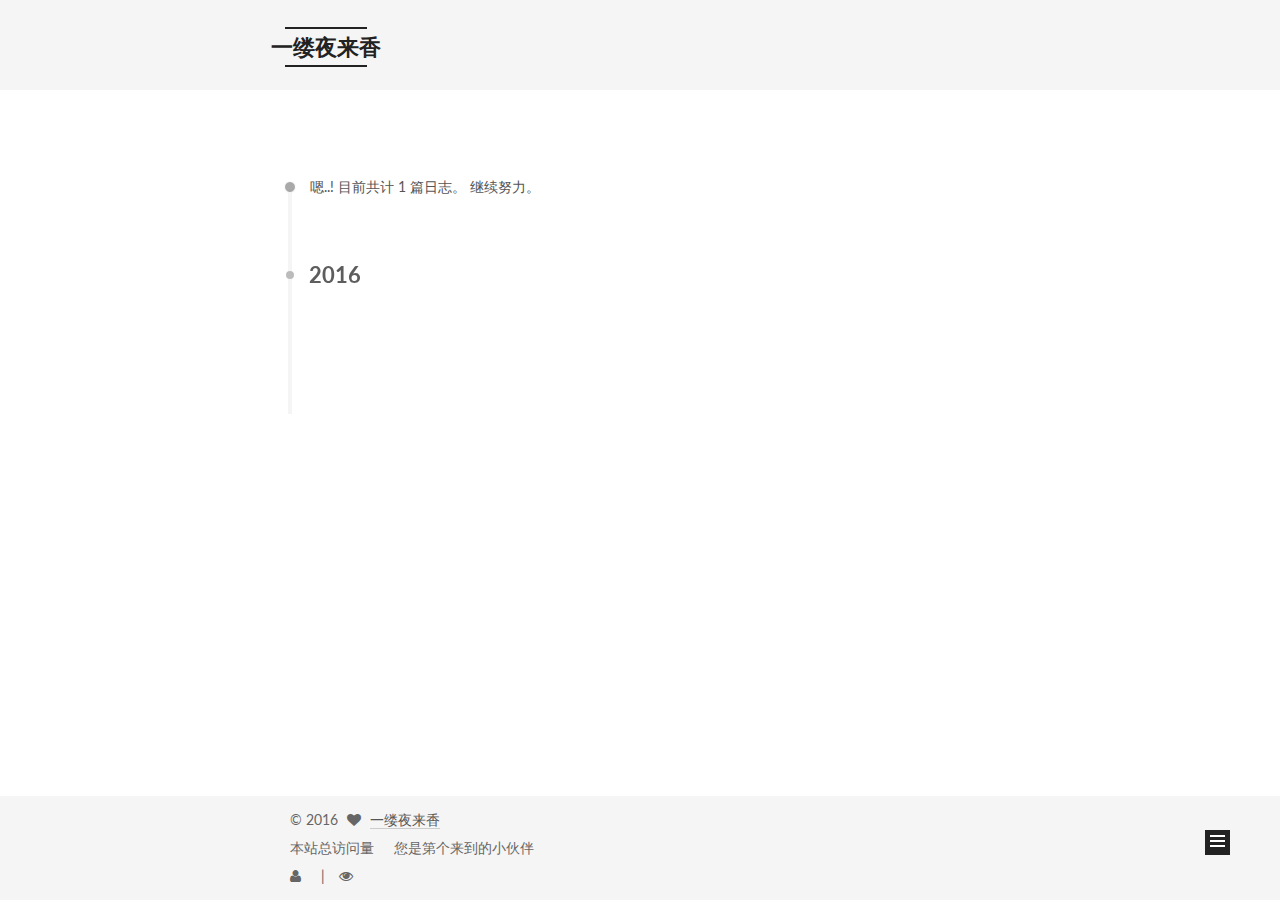
==== commit 69582c69: "Site updated: 2016-09-06 21:04:57" ====
--- a/archives/index.html
+++ b/archives/index.html
@@ -5,7 +5,7 @@
   
 
 
-<html class="theme-next muse use-motion">
+<html class="theme-next mist use-motion">
 <head>
   <meta charset="UTF-8"/>
 <meta http-equiv="X-UA-Compatible" content="IE=edge,chrome=1" />
@@ -99,7 +99,7 @@
 <script type="text/javascript" id="hexo.configuration">
   var NexT = window.NexT || {};
   var CONFIG = {
-    scheme: 'Muse',
+    scheme: 'Mist',
     sidebar: {"position":"left","display":"hide"},
     fancybox: true,
     motion: true,
--- a/css/main.css
+++ b/css/main.css
@@ -226,51 +226,51 @@
   margin: 20px 0 15px;
 }
 h1 {
+  font-size: 24px;
+}
+@media (max-width: 767px) {
+  h1 {
+    font-size: 20px;
+  }
+}
+h2 {
   font-size: 22px;
 }
 @media (max-width: 767px) {
-  h1 {
+  h2 {
     font-size: 18px;
   }
 }
-h2 {
+h3 {
   font-size: 20px;
 }
 @media (max-width: 767px) {
-  h2 {
+  h3 {
     font-size: 16px;
   }
 }
-h3 {
+h4 {
   font-size: 18px;
 }
 @media (max-width: 767px) {
-  h3 {
+  h4 {
     font-size: 14px;
   }
 }
-h4 {
+h5 {
   font-size: 16px;
 }
 @media (max-width: 767px) {
-  h4 {
+  h5 {
     font-size: 12px;
   }
 }
-h5 {
+h6 {
   font-size: 14px;
 }
 @media (max-width: 767px) {
-  h5 {
+  h6 {
     font-size: 10px;
-  }
-}
-h6 {
-  font-size: 12px;
-}
-@media (max-width: 767px) {
-  h6 {
-    font-size: 8px;
   }
 }
 p {
@@ -497,8 +497,8 @@
   margin: 20px 0;
   padding: 15px;
   font-size: 13px;
-  color: #ccc;
-  background: #2d2d2d;
+  color: #4d4d4c;
+  background: #f7f7f7;
   line-height: 1.6;
 }
 pre,
@@ -515,7 +515,7 @@
 }
 pre code {
   padding: 0;
-  color: #ccc;
+  color: #4d4d4c;
   background: none;
   text-shadow: none;
 }
@@ -535,7 +535,7 @@
 }
 .highlight figcaption {
   font-size: 1em;
-  color: #ccc;
+  color: #4d4d4c;
   line-height: 1em;
   margin-bottom: 1em;
 }
@@ -549,10 +549,10 @@
 }
 .highlight figcaption a {
   float: right;
-  color: #ccc;
+  color: #4d4d4c;
 }
 .highlight figcaption a:hover {
-  border-bottom-color: #ccc;
+  border-bottom-color: #4d4d4c;
 }
 .highlight .gutter pre {
   color: #666;
@@ -569,7 +569,7 @@
   border: none;
 }
 pre .comment {
-  color: #999;
+  color: #8e908c;
 }
 pre .variable,
 pre .attribute,
@@ -583,7 +583,7 @@
 pre .css .id,
 pre .css .class,
 pre .css .pseudo {
-  color: #f2777a;
+  color: #c82829;
 }
 pre .number,
 pre .preprocessor,
@@ -592,7 +592,7 @@
 pre .params,
 pre .constant,
 pre .command {
-  color: #f99157;
+  color: #f5871f;
 }
 pre .ruby .class .title,
 pre .css .rules .attribute,
@@ -605,11 +605,11 @@
 pre .special,
 pre .number,
 pre .formula {
-  color: #9c9;
+  color: #718c00;
 }
 pre .title,
 pre .css .hexcolor {
-  color: #6cc;
+  color: #3e999f;
 }
 pre .function,
 pre .python .decorator,
@@ -619,11 +619,11 @@
 pre .perl .sub,
 pre .javascript .title,
 pre .coffeescript .title {
-  color: #69c;
+  color: #4271ae;
 }
 pre .keyword,
 pre .javascript .function {
-  color: #c9c;
+  color: #8959a8;
 }
 .full-image.full-image.full-image {
   border: none;
@@ -880,7 +880,7 @@
 }
 .site-meta {
   margin: 0;
-  text-align: center;
+  text-align: left;
 }
 @media (max-width: 767px) {
   .site-meta {
@@ -891,12 +891,12 @@
   position: relative;
   display: inline-block;
   padding: 0 40px;
-  color: #fff;
+  color: #222;
   background: #222;
   border-bottom: none;
 }
 .brand:hover {
-  color: #fff;
+  color: #222;
 }
 .logo {
   display: inline-block;
@@ -1110,7 +1110,7 @@
 .posts-collapse {
   position: relative;
   z-index: 1010;
-  margin-left: 55px;
+  margin-left: 0;
 }
 .posts-collapse::after {
   content: " ";
@@ -1308,9 +1308,9 @@
   margin-top: 50px;
 }
 .post-more-link .btn {
-  color: #fff;
+  color: #555;
   font-size: 14px;
-  background: #222;
+  background: transparent;
   border-radius: 0;
   line-height: 2;
 }
@@ -1663,7 +1663,7 @@
   width: 4px;
   height: 4px;
   border-radius: 50%;
-  background: #b4ff08;
+  background: #308295;
 }
 .links-of-blogroll {
   font-size: 13px;
@@ -2225,73 +2225,318 @@
 .page-post-detail .comments {
   overflow: hidden;
 }
-@media (max-width: 767px) {
-  .header-inner,
-  .container .main-inner,
+h1,
+h2,
+h3,
+h4,
+h5,
+h6 {
+  margin: 20px 0 10px;
+}
+p {
+  margin: 0 0 25px 0;
+}
+a {
+  border-bottom-color: #ccc;
+}
+hr {
+  margin: 20px 0;
+  height: 2px;
+}
+.main-inner {
+  margin-top: 80px;
+}
+.header {
+  background: #f5f5f5;
+}
+.header-inner {
+  padding: 25px 0 20px;
+}
+.header-inner:before,
+.header-inner:after {
+  content: " ";
+  display: table;
+}
+.header-inner:after {
+  clear: both;
+}
+@media (max-width: 767px) {
+  .header-inner {
+    width: auto;
+    margin-bottom: 50px;
+    padding: 10px;
+  }
+}
+.site-meta {
+  float: left;
+  margin-left: -20px;
+  line-height: normal;
+}
+@media (max-width: 767px) {
+  .site-meta {
+    margin-left: 10px;
+  }
+}
+.site-meta .brand {
+  padding: 2px 1px;
+  background: none;
+}
+@media (max-width: 767px) {
+  .site-meta .brand {
+    display: block;
+  }
+}
+.site-meta .logo {
+  display: none;
+}
+.site-meta .site-title {
+  font-size: 22px;
+  font-weight: bolder;
+}
+@media (max-width: 767px) {
+  .site-meta .site-title {
+    line-height: 34px;
+  }
+}
+.logo-line-before,
+.logo-line-after {
+  display: block;
+  overflow: hidden;
+  margin: 0 auto;
+  width: 75%;
+}
+@media (max-width: 767px) {
+  .logo-line-before,
+  .logo-line-after {
+    display: none;
+  }
+}
+.logo-line-before i,
+.logo-line-after i {
+  position: relative;
+  display: block;
+  height: 2px;
+  background: #222;
+}
+@media (max-width: 767px) {
+  .logo-line-before i,
+  .logo-line-after i {
+    height: 3px;
+  }
+}
+.use-motion .logo-line-before i {
+  left: -100%;
+}
+.use-motion .logo-line-after i {
+  right: -100%;
+}
+.site-subtitle {
+  display: none;
+}
+.site-nav-toggle {
+  position: static;
+  float: right;
+}
+.menu {
+  float: right;
+  margin: 8px 0 0 0;
+}
+@media (max-width: 767px) {
+  .menu {
+    margin: 20px 0 0 0;
+    padding: 0;
+  }
+}
+.menu br {
+  display: none;
+}
+.menu .menu-item {
+  margin: 0;
+}
+@media (max-width: 767px) {
+  .menu .menu-item {
+    display: block;
+  }
+}
+.menu .menu-item a {
+  padding: 0 10px;
+  background: none;
+  border: none;
+  border-radius: 2px;
+  transition-property: background;
+}
+@media (max-width: 767px) {
+  .menu .menu-item a {
+    text-align: left;
+  }
+}
+.menu .menu-item a:hover {
+  background: #e1e1e1;
+}
+.menu a::before {
+  display: none;
+}
+@media (max-width: 767px) {
+  .menu a::before {
+    display: block;
+  }
+}
+@media (max-width: 767px) {
+  .menu {
+    float: none;
+  }
+}
+.site-search form {
+  display: none;
+}
+.posts-expand {
+  padding-top: 0;
+}
+.posts-expand .post-title,
+.posts-expand .post-meta {
+  text-align: left;
+}
+@media (max-width: 767px) {
+  .posts-expand .post-title,
+  .posts-expand .post-meta {
+    text-align: center;
+  }
+}
+.posts-expand .post-eof {
+  display: none;
+}
+.posts-expand .post {
+  margin-top: 120px;
+}
+.posts-expand .post:first-child {
+  margin-top: 0;
+}
+.posts-expand .post-meta {
+  margin-top: 5px;
+  margin-bottom: 20px;
+}
+.posts-expand .post-title {
+  position: relative;
+  font-size: 26px;
+  font-weight: 400;
+}
+@media (max-width: 767px) {
+  .posts-expand .post-title {
+    font-size: 20px;
+  }
+}
+@media (min-width: 1600px) {
+  .posts-expand .post-title {
+    font-size: 26px;
+  }
+}
+.posts-expand .post-title:hover:before {
+  background: #222;
+}
+.posts-expand .post-body img {
+  margin: 0;
+}
+.posts-expand .post-tags {
+  text-align: left;
+}
+.posts-expand .post-tags a {
+  padding: 1px 5px;
+  background: #f5f5f5;
+  border-bottom: none;
+}
+.posts-expand .post-tags a:hover {
+  background: #ccc;
+}
+.posts-expand .post-nav {
+  margin-top: 40px;
+}
+.post-more-link {
+  margin-top: 20px;
+  text-align: left;
+}
+.post-more-link a {
+  padding: 0;
+  font-size: 14px;
+  color: #666;
+  background: none;
+  border: none;
+  border-bottom: 2px solid #666;
+  transition-property: border;
+}
+@media (max-width: 767px) {
+  .post-more-link a {
+    font-size: 12px;
+  }
+}
+@media (min-width: 1600px) {
+  .post-more-link a {
+    font-size: 16px;
+  }
+}
+.post-more-link a:hover {
+  border-bottom-color: #222;
+}
+.links-of-blogroll-inline .links-of-blogroll-item {
+  display: inline-block;
+}
+.btn {
+  padding: 0 10px;
+  border-width: 2px;
+  border-radius: 0;
+}
+.headband {
+  display: none;
+}
+.site-search {
+  position: relative;
+  float: right;
+  margin-top: 5px;
+  padding-top: 3px;
+}
+@media (max-width: 767px) {
+  .site-search {
+    float: none;
+    padding: 0 10px;
+  }
+}
+@media (max-width: 767px) {
+  .container .main-inner {
+    width: auto;
+  }
+}
+.page-post-detail .post-title,
+.page-post-detail .post-meta {
+  text-align: center;
+}
+.page-post-detail .post-title:before {
+  display: none;
+}
+.page-post-detail .post-meta {
+  margin-bottom: 60px;
+}
+.pagination {
+  margin: 120px 0 0;
+  text-align: left;
+}
+@media (max-width: 767px) {
+  .pagination {
+    margin: 80px 10px 0;
+    text-align: center;
+  }
+}
+.footer {
+  margin-top: 80px;
+  padding: 10px 0;
+  background: #f5f5f5;
+  color: #666;
+}
+.footer-inner {
+  margin: 0 auto;
+  text-align: left;
+}
+@media (max-width: 767px) {
   .footer-inner {
     width: auto;
-  }
-}
-.custom-logo .site-meta-headline {
-  text-align: center;
-}
-.custom-logo .brand {
-  background: none;
-}
-.custom-logo .site-title {
-  margin: 10px auto 0;
-  font-size: 24px;
-  color: #222;
-}
-.custom-logo .site-title a {
-  border: none;
-}
-.custom-logo-image {
-  margin: 0 auto;
-  padding: 5px;
-  max-width: 150px;
-  background: #fff;
-}
-@media (max-width: 767px) {
-  .site-nav {
-    position: absolute;
-    left: 0;
-    top: 52px;
-    margin: 0;
-    width: 100%;
-    padding: 0;
-    background: #fff;
-    border-bottom: 1px solid #ddd;
-  }
-}
-@media (max-width: 767px) {
-  .menu {
-    text-align: left;
-  }
-}
-@media (max-width: 767px) {
-  .menu .menu-item {
-    display: block;
-    margin: 0 10px;
-    vertical-align: top;
-  }
-}
-@media (max-width: 767px) {
-  .menu .menu-item br {
-    display: none;
-  }
-}
-@media (max-width: 767px) {
-  .menu .menu-item a {
-    padding: 5px 10px;
-  }
-}
-.menu .menu-item .fa {
-  margin-right: 0;
-}
-.site-search form {
-  display: none;
-}
-.links-of-blogroll-inline .links-of-blogroll-item {
-  display: inline-block;
-}
+    text-align: center;
+  }
+}
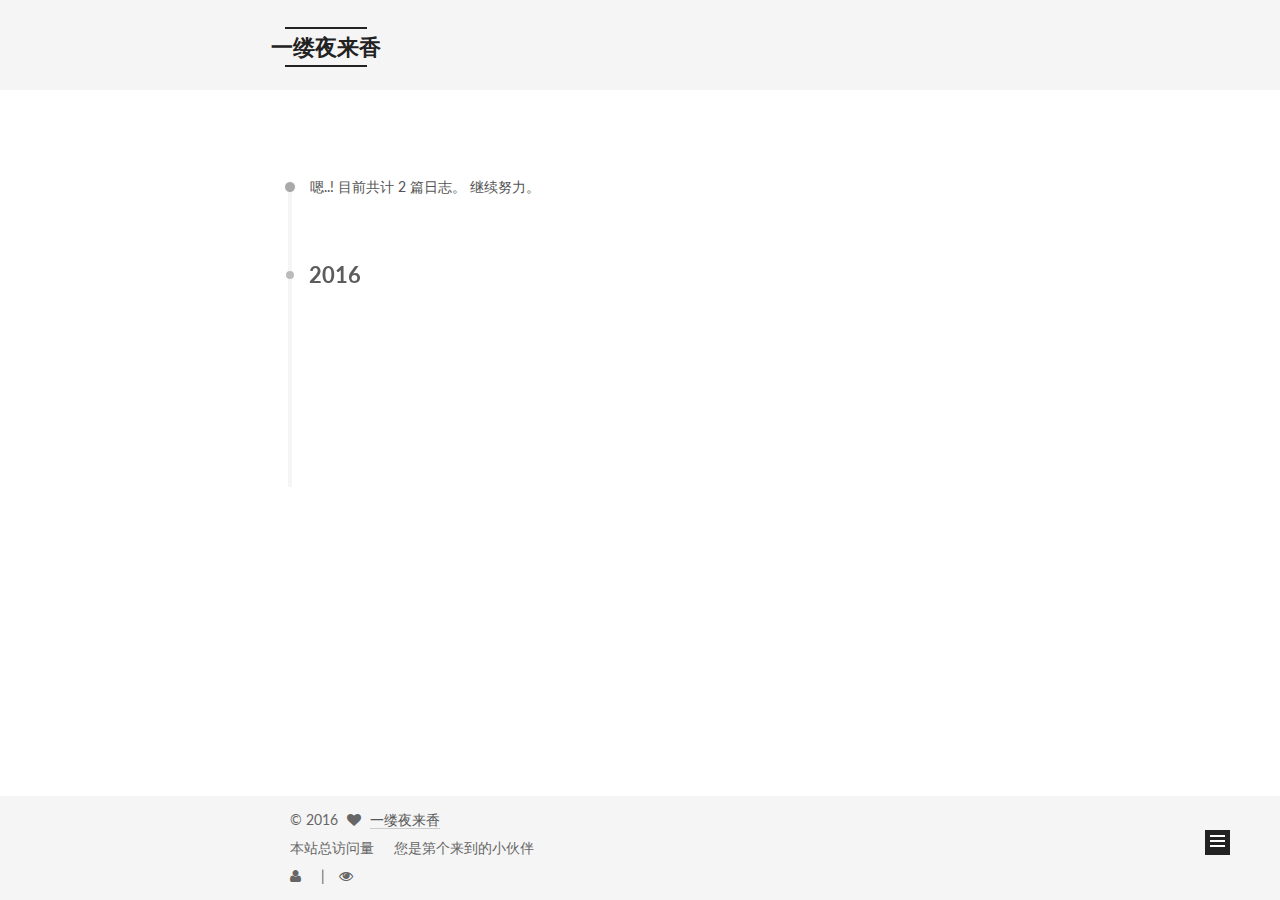
==== commit 8956163e: "Site updated: 2016-09-07 22:37:13" ====
--- a/archives/index.html
+++ b/archives/index.html
@@ -243,7 +243,7 @@
       
         
       
-      嗯..! 目前共计 1 篇日志。 继续努力。
+      嗯..! 目前共计 2 篇日志。 继续努力。
     </span>
 
     
@@ -257,6 +257,43 @@
         <div class="collection-title">
           <h2 class="archive-year motion-element" id="archive-year-2016">2016</h2>
         </div>
+      
+      
+
+      
+
+  <article class="post post-type-normal" itemscope itemtype="http://schema.org/Article">
+    <header class="post-header">
+
+      <h1 class="post-title">
+        
+            <a class="post-title-link" href="/2016/09/07/重庆/" itemprop="url">
+              
+                <span itemprop="name">未命名</span>
+              
+            </a>
+        
+      </h1>
+
+      <div class="post-meta">
+        <time class="post-time" itemprop="dateCreated"
+              datetime="2016-09-07T22:32:59+08:00"
+              content="2016-09-07" >
+          09-07
+        </time>
+      </div>
+
+    </header>
+  </article>
+
+
+
+    
+
+      
+      
+      
+
       
       
 
@@ -332,7 +369,7 @@
         <nav class="site-state motion-element">
           <div class="site-state-item site-state-posts">
             <a href="/archives">
-              <span class="site-state-item-count">1</span>
+              <span class="site-state-item-count">2</span>
               <span class="site-state-item-name">日志</span>
             </a>
           </div>
--- a/css/main.css
+++ b/css/main.css
@@ -1663,7 +1663,7 @@
   width: 4px;
   height: 4px;
   border-radius: 50%;
-  background: #308295;
+  background: #3cc7ff;
 }
 .links-of-blogroll {
   font-size: 13px;
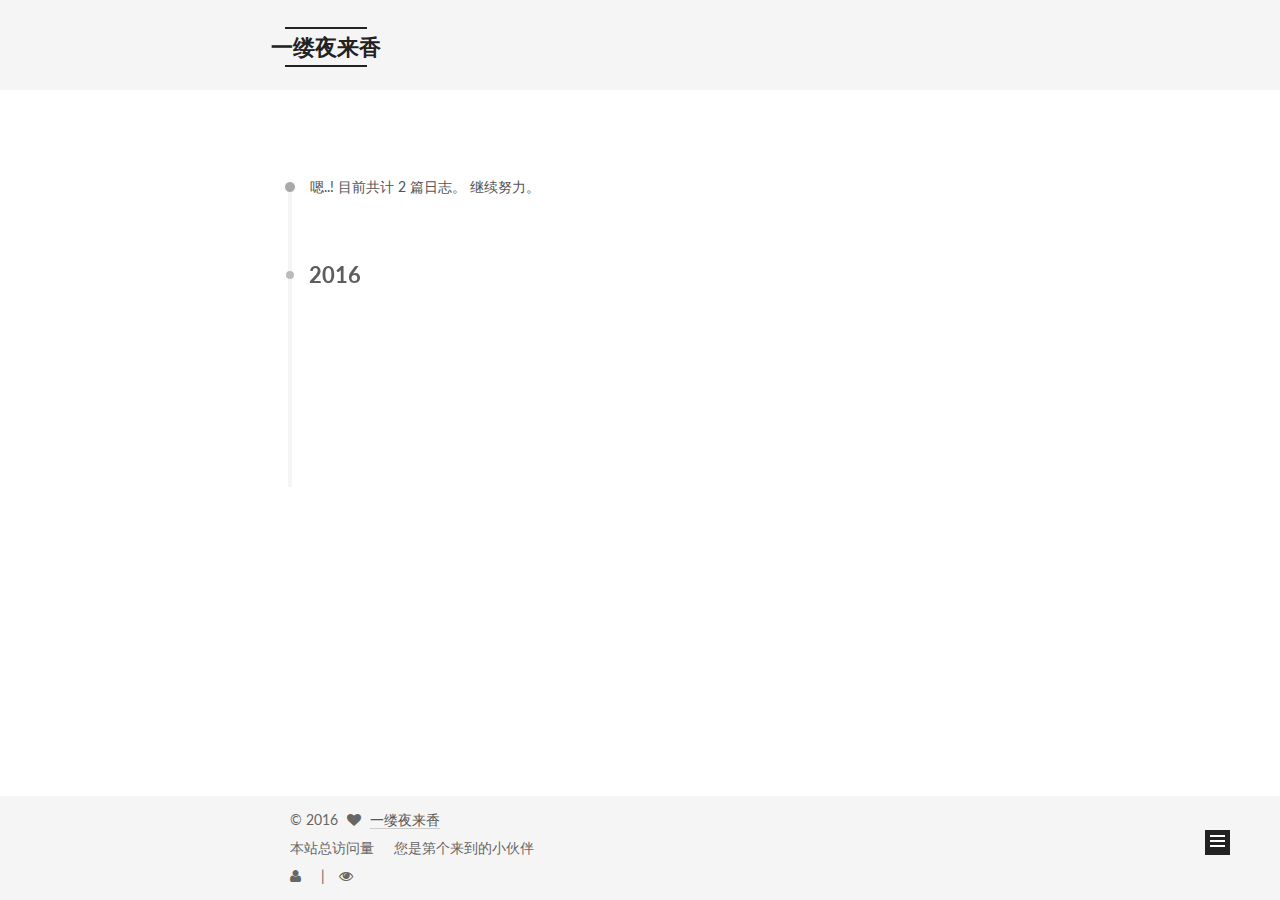
==== commit 617801bb: "Site updated: 2016-09-07 22:51:32" ====
--- a/archives/index.html
+++ b/archives/index.html
@@ -267,7 +267,7 @@
 
       <h1 class="post-title">
         
-            <a class="post-title-link" href="/2016/09/07/重庆/" itemprop="url">
+            <a class="post-title-link" href="/2016/09/07/ChongQing/" itemprop="url">
               
                 <span itemprop="name">未命名</span>
               
--- a/css/main.css
+++ b/css/main.css
@@ -1663,7 +1663,7 @@
   width: 4px;
   height: 4px;
   border-radius: 50%;
-  background: #3cc7ff;
+  background: #75c9ff;
 }
 .links-of-blogroll {
   font-size: 13px;
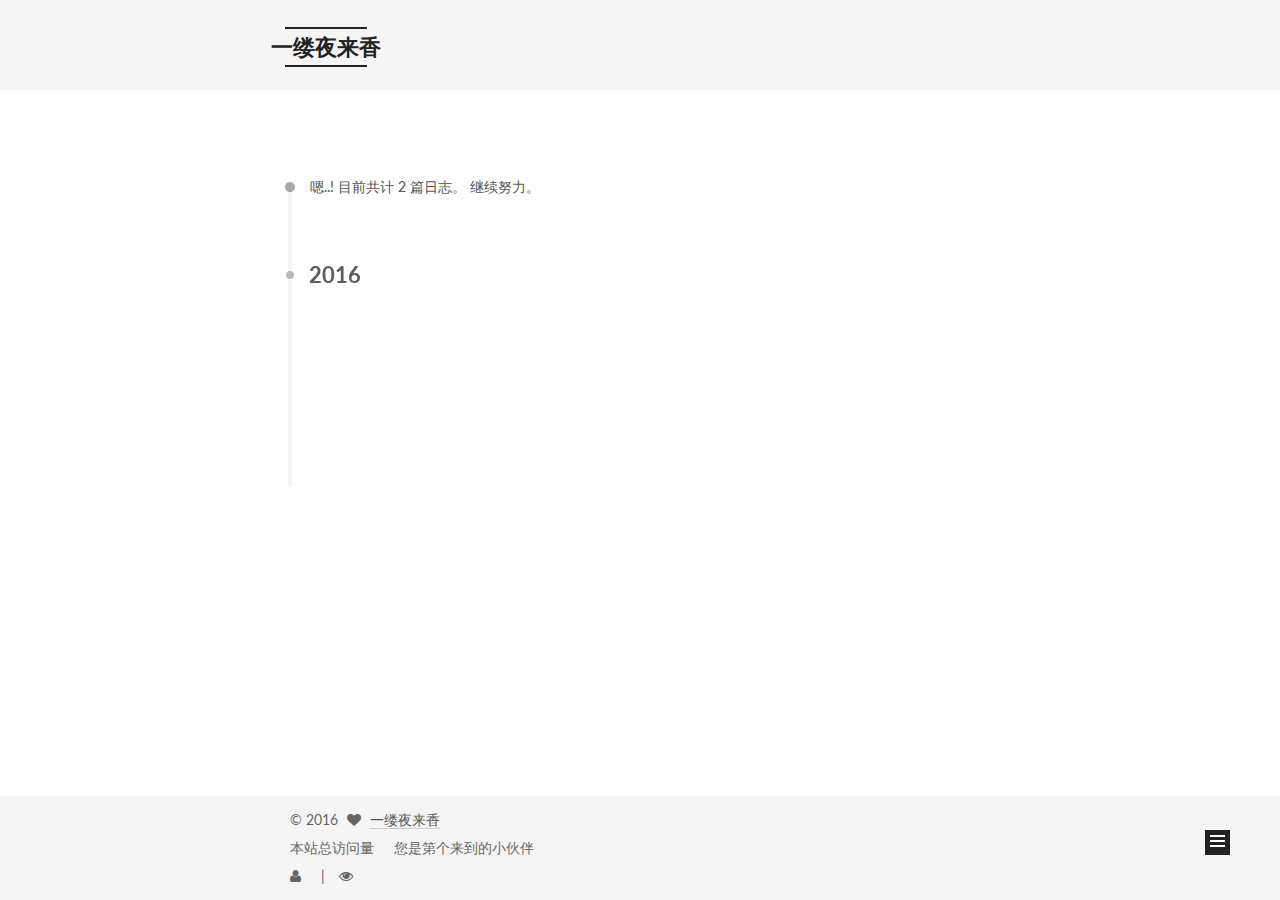
==== commit 59be29d2: "Site updated: 2016-09-07 22:54:59" ====
--- a/archives/index.html
+++ b/archives/index.html
@@ -267,46 +267,46 @@
 
       <h1 class="post-title">
         
-            <a class="post-title-link" href="/2016/09/07/ChongQing/" itemprop="url">
-              
-                <span itemprop="name">未命名</span>
-              
-            </a>
-        
-      </h1>
-
-      <div class="post-meta">
-        <time class="post-time" itemprop="dateCreated"
-              datetime="2016-09-07T22:32:59+08:00"
-              content="2016-09-07" >
-          09-07
-        </time>
-      </div>
-
-    </header>
-  </article>
-
-
-
-    
-
-      
-      
-      
-
-      
-      
-
-      
-
-  <article class="post post-type-normal" itemscope itemtype="http://schema.org/Article">
-    <header class="post-header">
-
-      <h1 class="post-title">
-        
             <a class="post-title-link" href="/2016/09/03/Markdown-Entry-level/" itemprop="url">
               
                 <span itemprop="name">Markdown --入门</span>
+              
+            </a>
+        
+      </h1>
+
+      <div class="post-meta">
+        <time class="post-time" itemprop="dateCreated"
+              datetime="2016-09-03T22:09:18+08:00"
+              content="2016-09-03" >
+          09-03
+        </time>
+      </div>
+
+    </header>
+  </article>
+
+
+
+    
+
+      
+      
+      
+
+      
+      
+
+      
+
+  <article class="post post-type-normal" itemscope itemtype="http://schema.org/Article">
+    <header class="post-header">
+
+      <h1 class="post-title">
+        
+            <a class="post-title-link" href="/2016/09/03/ChongQing/" itemprop="url">
+              
+                <span itemprop="name">重庆</span>
               
             </a>
         
@@ -377,7 +377,7 @@
           
             <div class="site-state-item site-state-categories">
               <a href="/categories">
-                <span class="site-state-item-count">1</span>
+                <span class="site-state-item-count">2</span>
                 <span class="site-state-item-name">分类</span>
               </a>
             </div>
@@ -386,7 +386,7 @@
           
             <div class="site-state-item site-state-tags">
               <a href="/tags">
-                <span class="site-state-item-count">1</span>
+                <span class="site-state-item-count">2</span>
                 <span class="site-state-item-name">标签</span>
               </a>
             </div>
--- a/css/main.css
+++ b/css/main.css
@@ -1663,7 +1663,7 @@
   width: 4px;
   height: 4px;
   border-radius: 50%;
-  background: #75c9ff;
+  background: #e5ffff;
 }
 .links-of-blogroll {
   font-size: 13px;
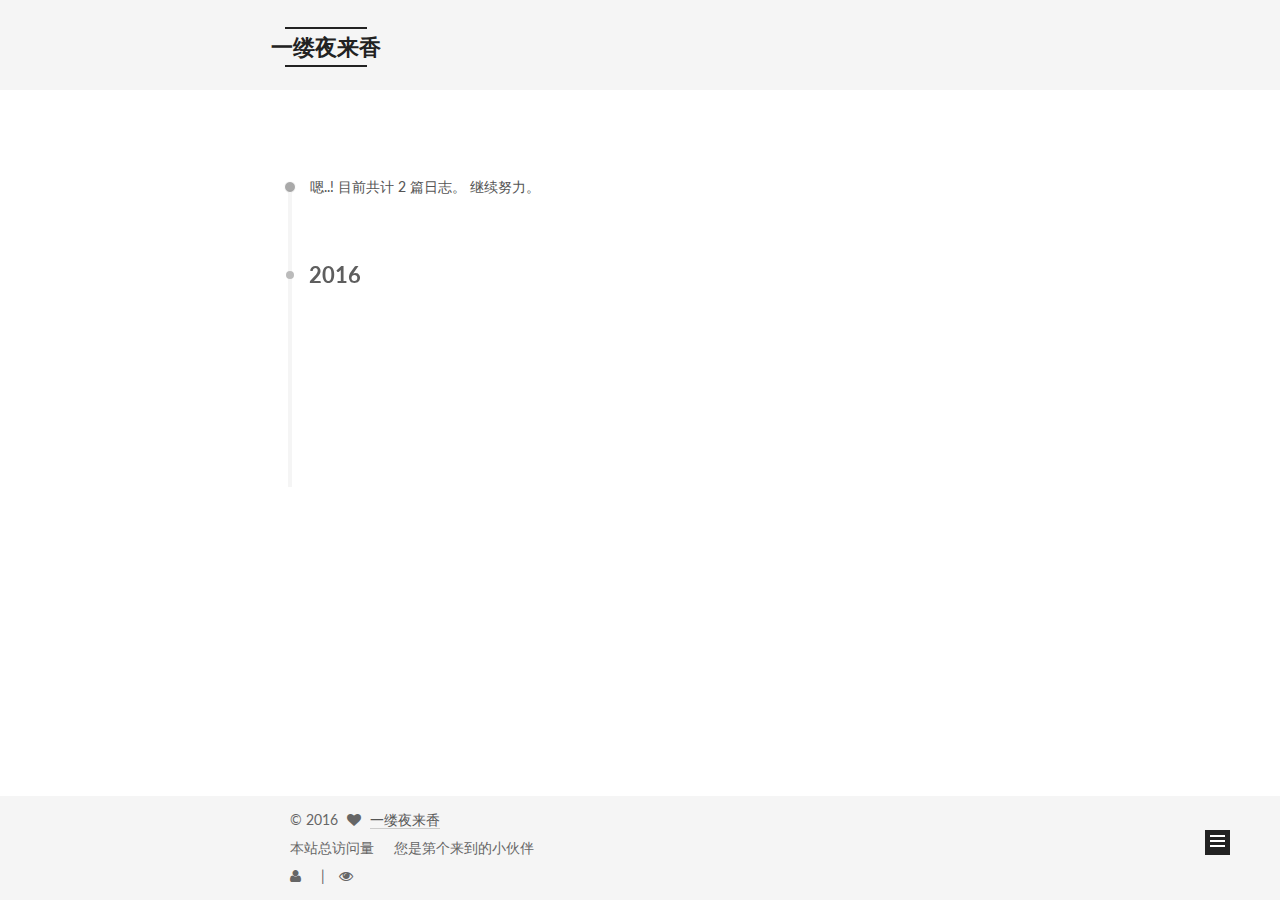
==== commit db1c8d4b: "Site updated: 2016-09-07 22:56:51" ====
--- a/archives/index.html
+++ b/archives/index.html
@@ -267,46 +267,46 @@
 
       <h1 class="post-title">
         
+            <a class="post-title-link" href="/2016/09/07/ChongQing/" itemprop="url">
+              
+                <span itemprop="name">重庆</span>
+              
+            </a>
+        
+      </h1>
+
+      <div class="post-meta">
+        <time class="post-time" itemprop="dateCreated"
+              datetime="2016-09-07T22:56:18+08:00"
+              content="2016-09-07" >
+          09-07
+        </time>
+      </div>
+
+    </header>
+  </article>
+
+
+
+    
+
+      
+      
+      
+
+      
+      
+
+      
+
+  <article class="post post-type-normal" itemscope itemtype="http://schema.org/Article">
+    <header class="post-header">
+
+      <h1 class="post-title">
+        
             <a class="post-title-link" href="/2016/09/03/Markdown-Entry-level/" itemprop="url">
               
                 <span itemprop="name">Markdown --入门</span>
-              
-            </a>
-        
-      </h1>
-
-      <div class="post-meta">
-        <time class="post-time" itemprop="dateCreated"
-              datetime="2016-09-03T22:09:18+08:00"
-              content="2016-09-03" >
-          09-03
-        </time>
-      </div>
-
-    </header>
-  </article>
-
-
-
-    
-
-      
-      
-      
-
-      
-      
-
-      
-
-  <article class="post post-type-normal" itemscope itemtype="http://schema.org/Article">
-    <header class="post-header">
-
-      <h1 class="post-title">
-        
-            <a class="post-title-link" href="/2016/09/03/ChongQing/" itemprop="url">
-              
-                <span itemprop="name">重庆</span>
               
             </a>
         
--- a/css/main.css
+++ b/css/main.css
@@ -1663,7 +1663,7 @@
   width: 4px;
   height: 4px;
   border-radius: 50%;
-  background: #e5ffff;
+  background: #f7a;
 }
 .links-of-blogroll {
   font-size: 13px;
